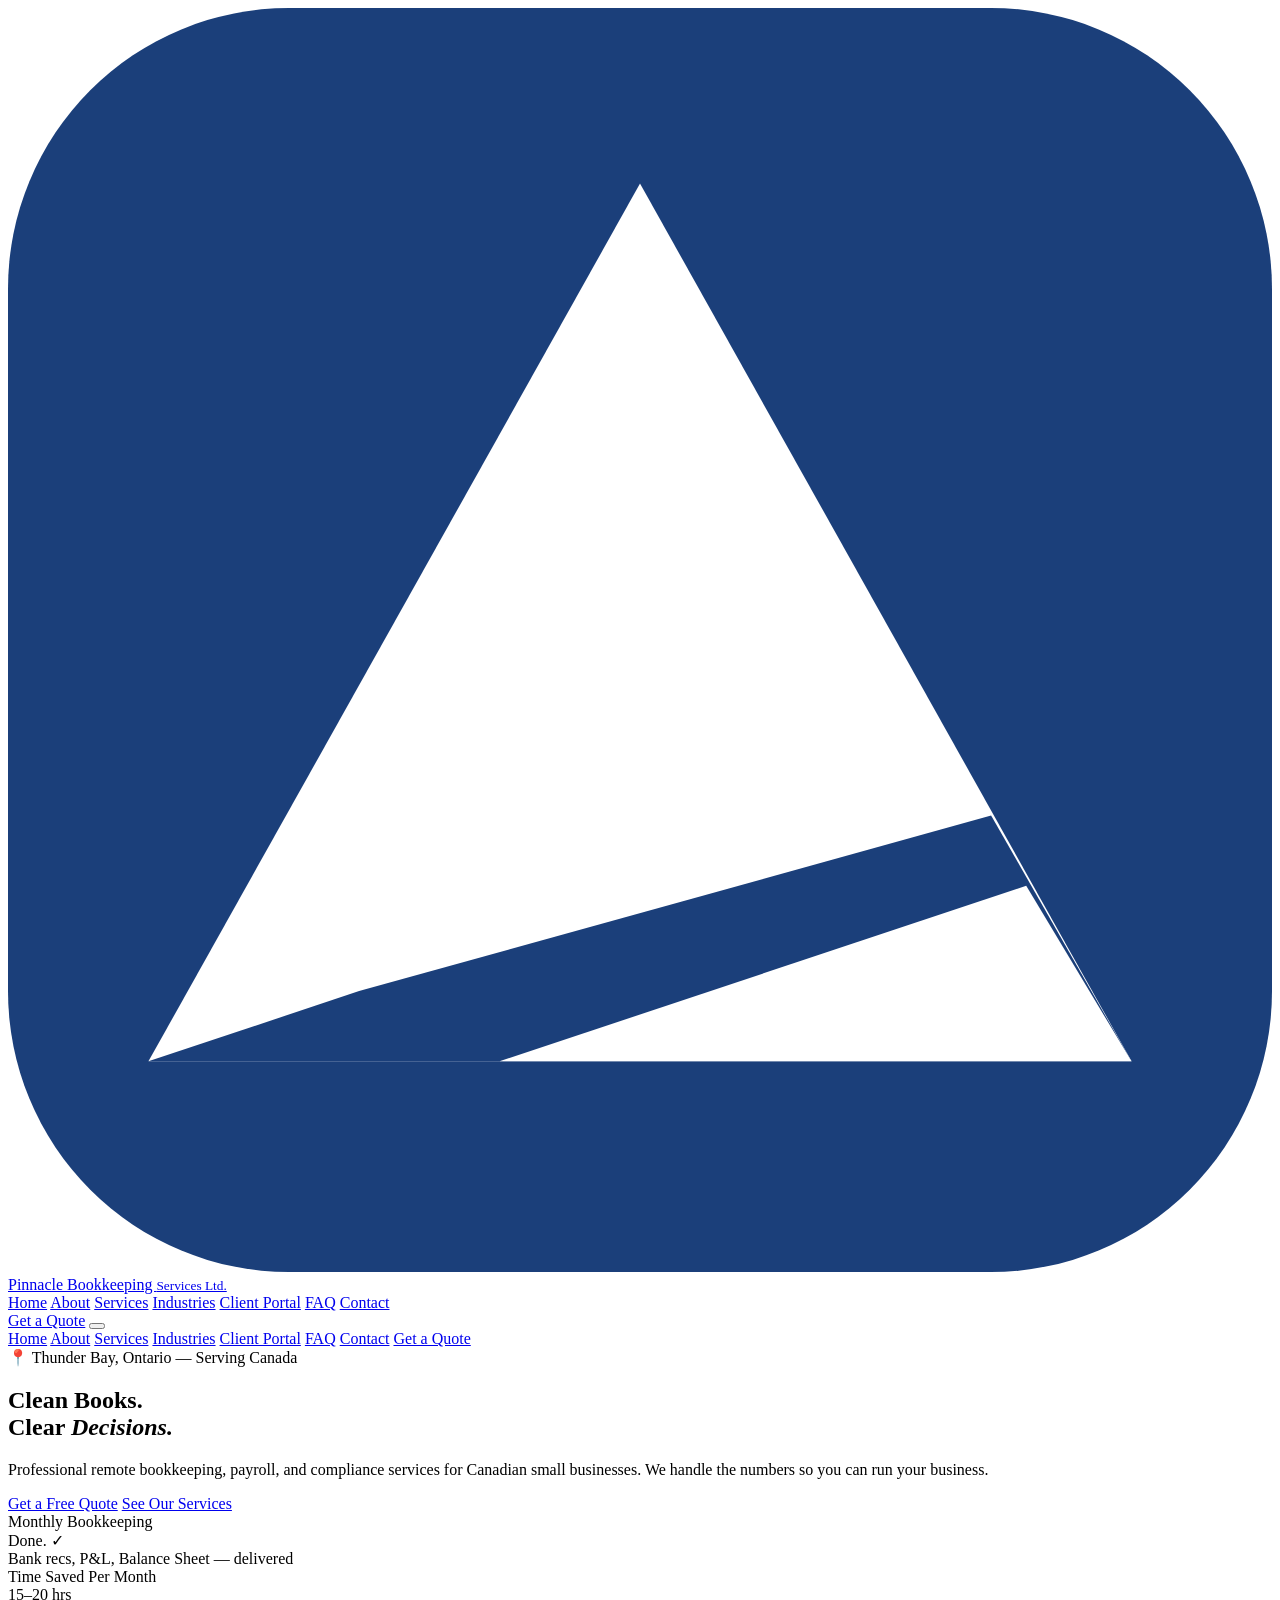
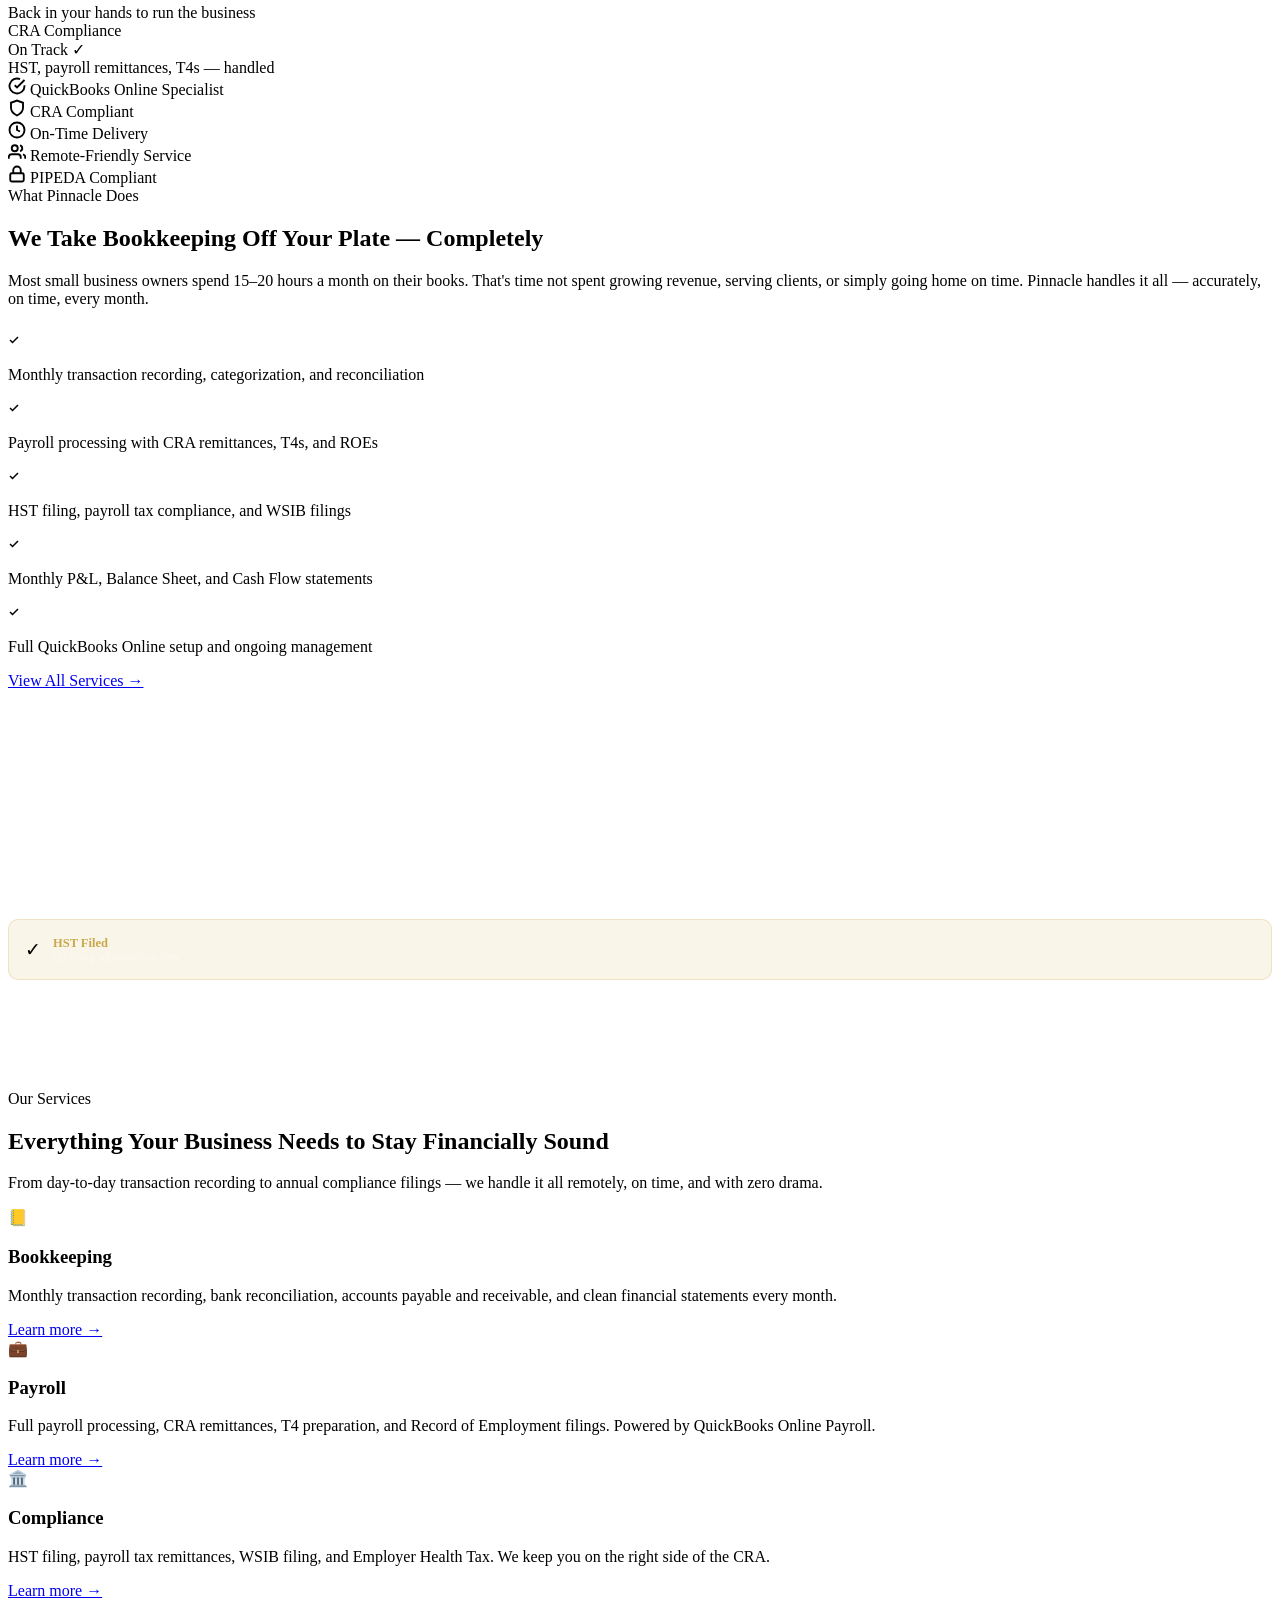
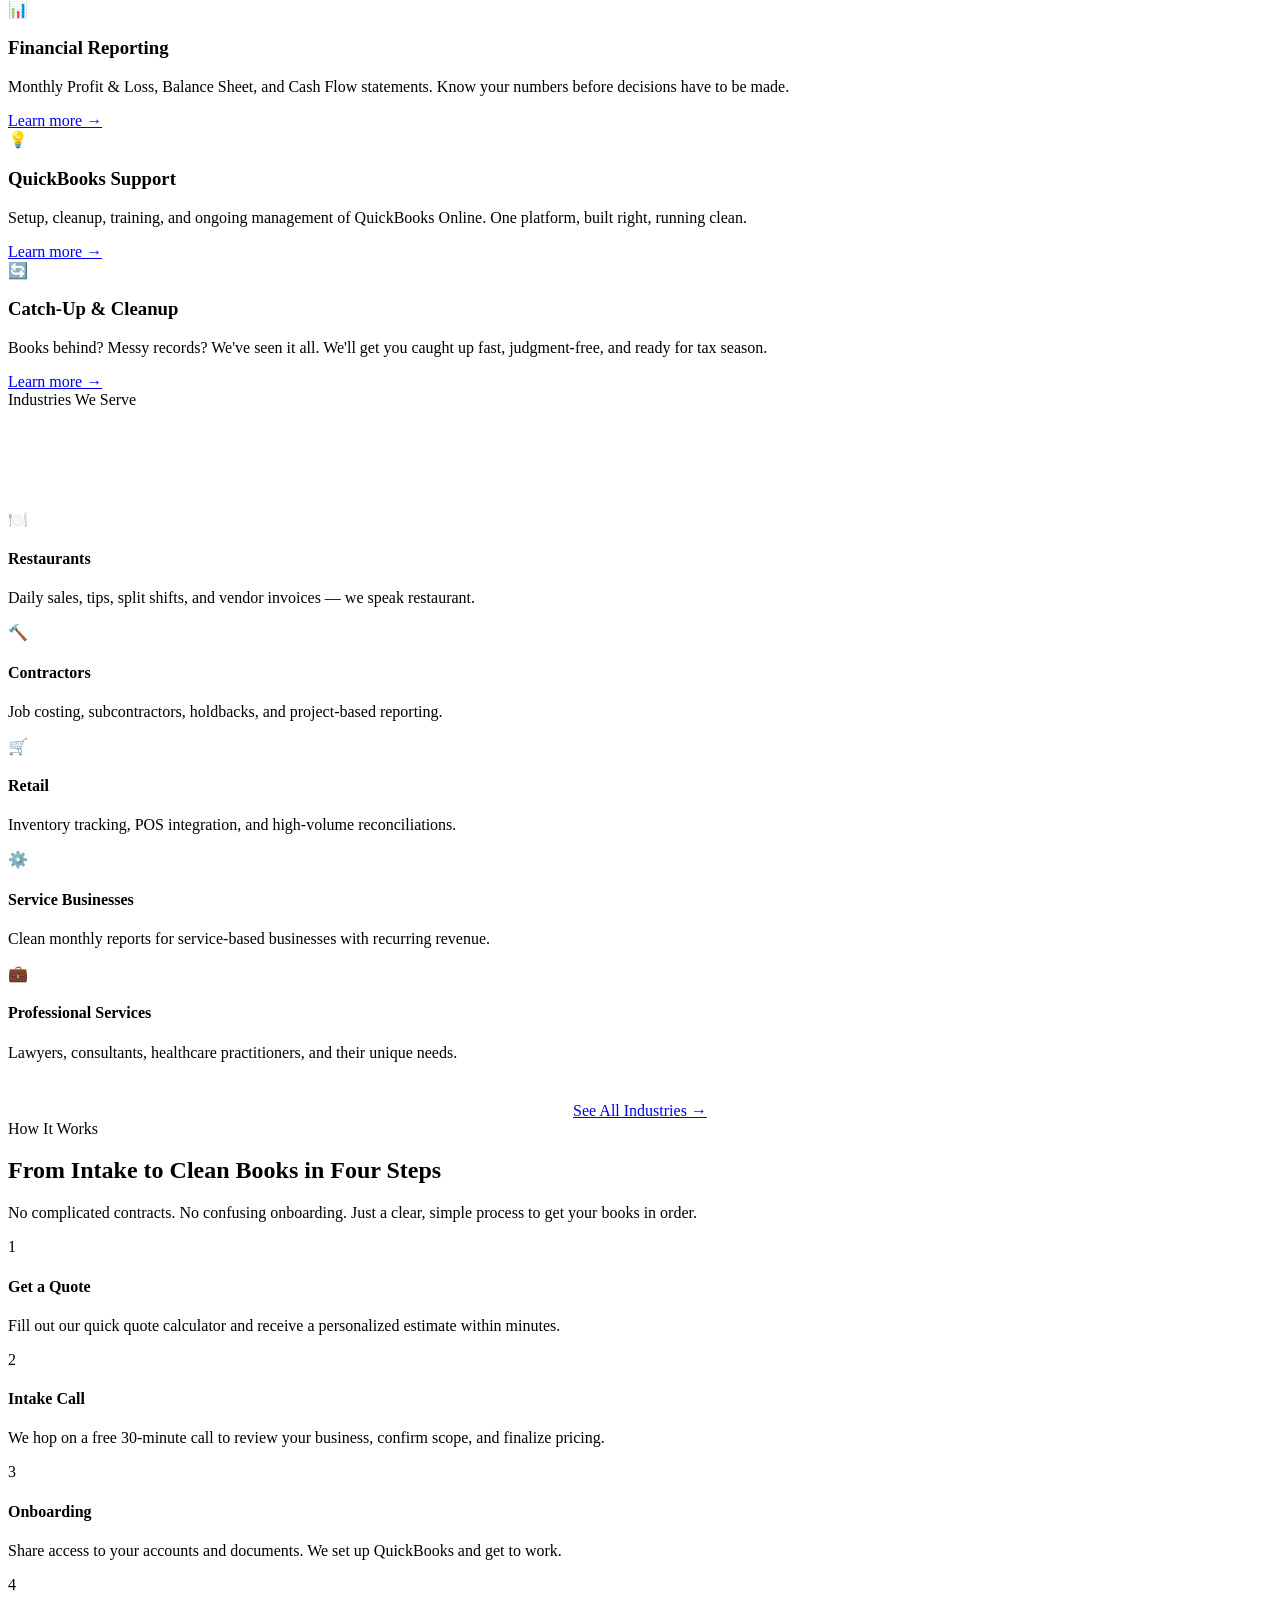
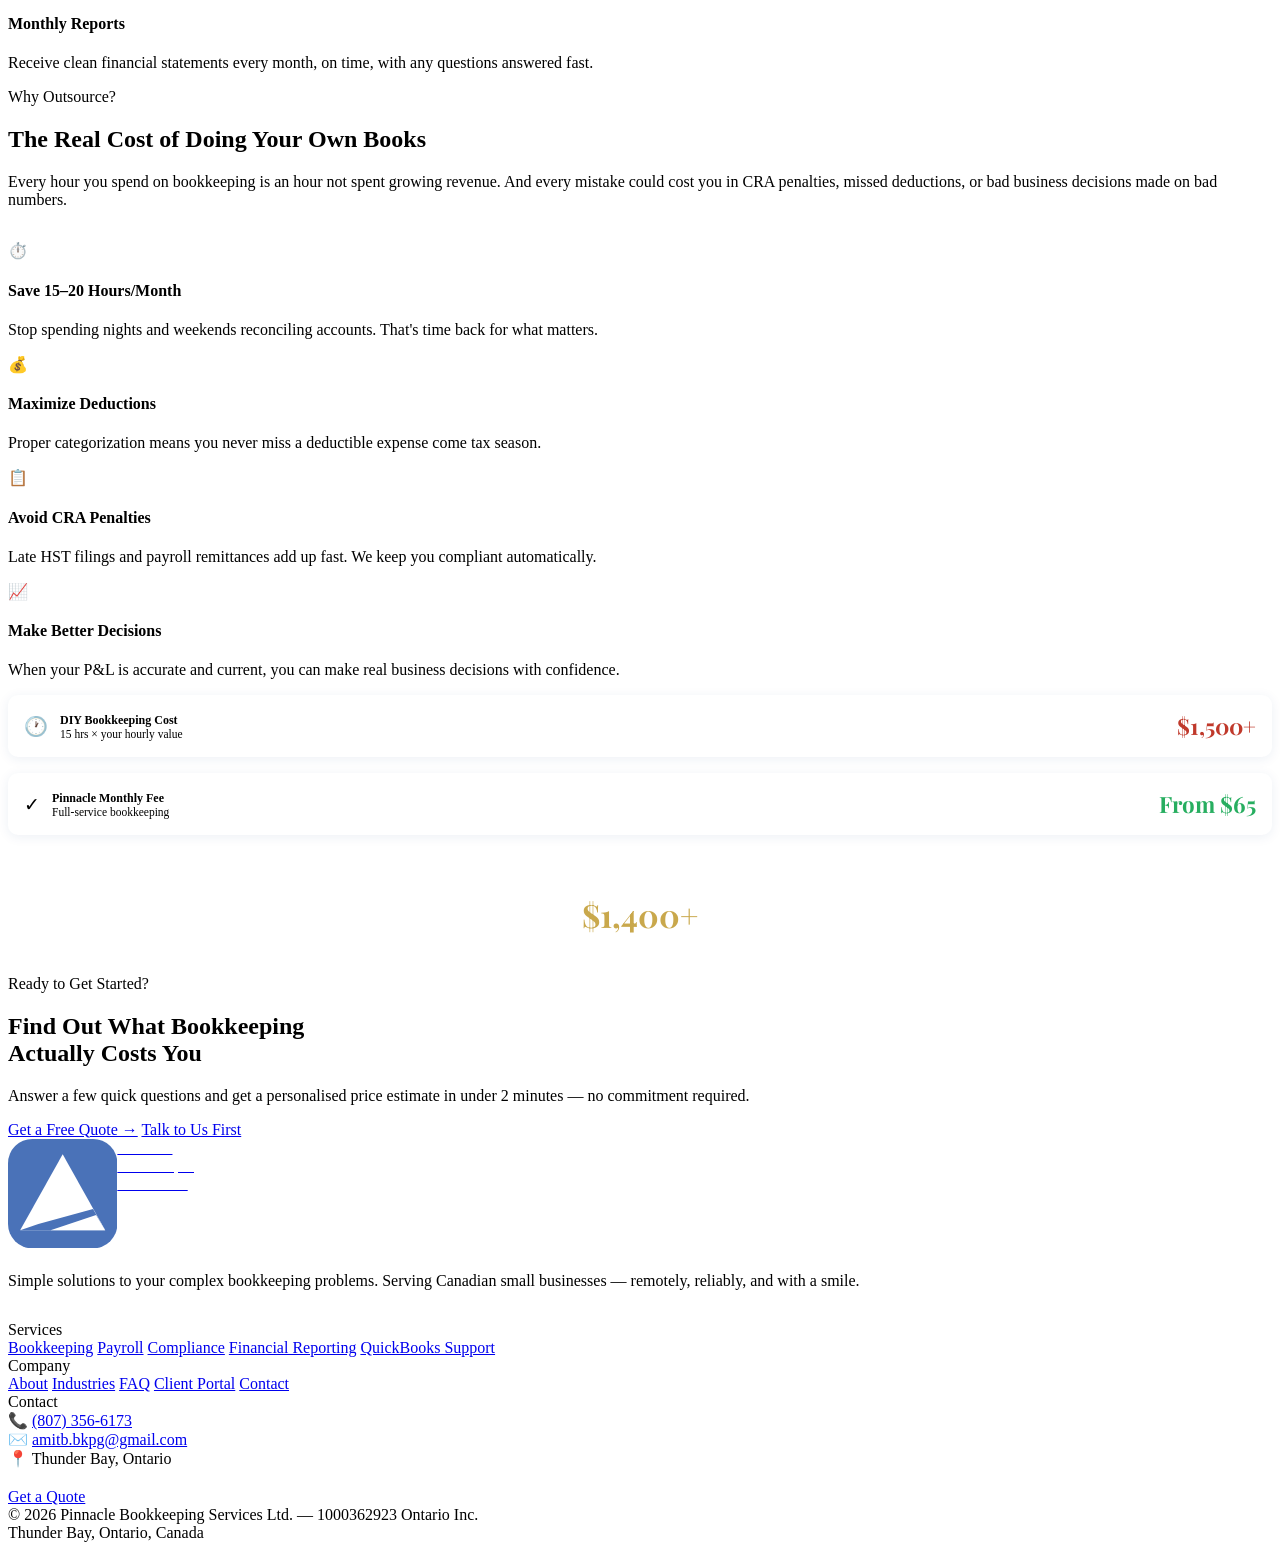
==== index.html @ 3bec5711 "Add files via upload" ====
<!DOCTYPE html>
<html lang="en">
<head>
  <meta charset="UTF-8">
  <meta name="viewport" content="width=device-width, initial-scale=1.0">
  <meta name="description" content="Pinnacle Bookkeeping Services Ltd. — Professional remote bookkeeping, payroll, and compliance services for Canadian small businesses in Thunder Bay, Ontario.">
  <title>Pinnacle Bookkeeping Services Ltd. — Thunder Bay, Ontario</title>
  <link rel="stylesheet" href="css/styles.css">
  <link rel="preconnect" href="https://fonts.googleapis.com">
  <link href="https://fonts.googleapis.com/css2?family=Playfair+Display:wght@400;600;700;900&family=DM+Sans:wght@300;400;500;600;700&display=swap" rel="stylesheet">
</head>
<body>

<!-- NAV -->
<nav class="nav" role="navigation" aria-label="Main navigation">
  <div class="container">
    <div class="nav-inner">
      <a href="index.html" class="nav-logo" aria-label="Pinnacle Bookkeeping Home">
        <svg class="nav-logo-mark" viewBox="0 0 36 36" fill="none" xmlns="http://www.w3.org/2000/svg">
          <rect width="36" height="36" rx="8" fill="#1B3F7A"/>
          <polygon points="18,5 32,30 4,30" fill="white"/>
          <polygon points="4,30 32,30 28,23 10,28" fill="#1B3F7A"/>
          <polygon points="14,30 32,30 29,25" fill="white"/>
        </svg>
        <div class="nav-logo-text">
          Pinnacle Bookkeeping
          <small>Services Ltd.</small>
        </div>
      </a>
      <div class="nav-links">
        <a href="index.html" class="nav-link">Home</a>
        <a href="about.html" class="nav-link">About</a>
        <a href="services.html" class="nav-link">Services</a>
        <a href="industries.html" class="nav-link">Industries</a>
        <a href="client-portal.html" class="nav-link">Client Portal</a>
        <a href="faq.html" class="nav-link">FAQ</a>
        <a href="contact.html" class="nav-link">Contact</a>
      </div>
      <a href="quote-calculator.html" class="btn btn-quote btn-sm nav-cta">Get a Quote</a>
      <button class="nav-toggle" id="nav-toggle" aria-label="Toggle menu" aria-expanded="false">
        <span></span><span></span><span></span>
      </button>
    </div>
  </div>
</nav>

<!-- MOBILE NAV -->
<div class="mobile-nav" id="mobile-nav" role="dialog" aria-label="Mobile navigation">
  <a href="index.html" class="mobile-nav-link">Home</a>
  <a href="about.html" class="mobile-nav-link">About</a>
  <a href="services.html" class="mobile-nav-link">Services</a>
  <a href="industries.html" class="mobile-nav-link">Industries</a>
  <a href="client-portal.html" class="mobile-nav-link">Client Portal</a>
  <a href="faq.html" class="mobile-nav-link">FAQ</a>
  <a href="contact.html" class="mobile-nav-link">Contact</a>
  <a href="quote-calculator.html" class="btn btn-quote">Get a Quote</a>
</div>

<!-- HERO -->
<section class="hero" aria-labelledby="hero-heading">
  <div class="container">
    <div class="hero-grid">
      <div>
        <div class="hero-tag">📍 Thunder Bay, Ontario — Serving Canada</div>
        <h1 id="hero-heading" class="fade-up">Clean Books.<br>Clear <em>Decisions.</em></h1>
        <p class="hero-sub fade-up delay-1">Professional remote bookkeeping, payroll, and compliance services for Canadian small businesses. We handle the numbers so you can run your business.</p>
        <div class="hero-actions fade-up delay-2">
          <a href="quote-calculator.html" class="btn btn-quote btn-lg">Get a Free Quote</a>
          <a href="services.html" class="btn btn-outline-white btn-lg">See Our Services</a>
        </div>
      </div>
      <div class="hero-visual fade-up delay-3">
        <div class="hero-card-stack">
          <div class="hero-stat-card">
            <div class="hsc-label">Monthly Bookkeeping</div>
            <div class="hsc-value">Done. <span>✓</span></div>
            <div class="hsc-sub">Bank recs, P&L, Balance Sheet — delivered</div>
          </div>
          <div class="hero-stat-card offset">
            <div class="hsc-label">Time Saved Per Month</div>
            <div class="hsc-value">15–20 <span>hrs</span></div>
            <div class="hsc-sub">Back in your hands to run the business</div>
          </div>
          <div class="hero-stat-card">
            <div class="hsc-label">CRA Compliance</div>
            <div class="hsc-value">On Track <span>✓</span></div>
            <div class="hsc-sub">HST, payroll remittances, T4s — handled</div>
          </div>
        </div>
      </div>
    </div>
  </div>
</section>

<!-- TRUST BAR -->
<div class="trust-bar">
  <div class="container">
    <div class="trust-items">
      <div class="trust-item">
        <svg width="18" height="18" viewBox="0 0 24 24" fill="none" stroke="currentColor" stroke-width="2.5"><path d="M22 11.08V12a10 10 0 1 1-5.93-9.14"/><polyline points="22 4 12 14.01 9 11.01"/></svg>
        QuickBooks Online Specialist
      </div>
      <div class="trust-item">
        <svg width="18" height="18" viewBox="0 0 24 24" fill="none" stroke="currentColor" stroke-width="2.5"><path d="M12 22s8-4 8-10V5l-8-3-8 3v7c0 6 8 10 8 10z"/></svg>
        CRA Compliant
      </div>
      <div class="trust-item">
        <svg width="18" height="18" viewBox="0 0 24 24" fill="none" stroke="currentColor" stroke-width="2.5"><circle cx="12" cy="12" r="10"/><polyline points="12 6 12 12 16 14"/></svg>
        On-Time Delivery
      </div>
      <div class="trust-item">
        <svg width="18" height="18" viewBox="0 0 24 24" fill="none" stroke="currentColor" stroke-width="2.5"><path d="M17 21v-2a4 4 0 0 0-4-4H5a4 4 0 0 0-4 4v2"/><circle cx="9" cy="7" r="4"/><path d="M23 21v-2a4 4 0 0 0-3-3.87"/><path d="M16 3.13a4 4 0 0 1 0 7.75"/></svg>
        Remote-Friendly Service
      </div>
      <div class="trust-item">
        <svg width="18" height="18" viewBox="0 0 24 24" fill="none" stroke="currentColor" stroke-width="2.5"><rect x="3" y="11" width="18" height="11" rx="2" ry="2"/><path d="M7 11V7a5 5 0 0 1 10 0v4"/></svg>
        PIPEDA Compliant
      </div>
    </div>
  </div>
</div>

<!-- WHAT WE DO -->
<section class="section" aria-labelledby="what-heading">
  <div class="container">
    <div class="split-grid">
      <div>
        <div class="eyebrow">What Pinnacle Does</div>
        <h2 id="what-heading">We Take Bookkeeping Off Your Plate — Completely</h2>
        <p style="margin: 1rem 0 1.5rem;">Most small business owners spend 15–20 hours a month on their books. That's time not spent growing revenue, serving clients, or simply going home on time. Pinnacle handles it all — accurately, on time, every month.</p>
        <div class="feature-list">
          <div class="feature-item">
            <div class="feature-check">
              <svg width="12" height="12" viewBox="0 0 24 24" fill="none" stroke="currentColor" stroke-width="3"><polyline points="20 6 9 17 4 12"/></svg>
            </div>
            <p>Monthly transaction recording, categorization, and reconciliation</p>
          </div>
          <div class="feature-item">
            <div class="feature-check">
              <svg width="12" height="12" viewBox="0 0 24 24" fill="none" stroke="currentColor" stroke-width="3"><polyline points="20 6 9 17 4 12"/></svg>
            </div>
            <p>Payroll processing with CRA remittances, T4s, and ROEs</p>
          </div>
          <div class="feature-item">
            <div class="feature-check">
              <svg width="12" height="12" viewBox="0 0 24 24" fill="none" stroke="currentColor" stroke-width="3"><polyline points="20 6 9 17 4 12"/></svg>
            </div>
            <p>HST filing, payroll tax compliance, and WSIB filings</p>
          </div>
          <div class="feature-item">
            <div class="feature-check">
              <svg width="12" height="12" viewBox="0 0 24 24" fill="none" stroke="currentColor" stroke-width="3"><polyline points="20 6 9 17 4 12"/></svg>
            </div>
            <p>Monthly P&L, Balance Sheet, and Cash Flow statements</p>
          </div>
          <div class="feature-item">
            <div class="feature-check">
              <svg width="12" height="12" viewBox="0 0 24 24" fill="none" stroke="currentColor" stroke-width="3"><polyline points="20 6 9 17 4 12"/></svg>
            </div>
            <p>Full QuickBooks Online setup and ongoing management</p>
          </div>
        </div>
        <a href="services.html" class="btn btn-primary" style="margin-top:2rem;">View All Services →</a>
      </div>
      <div class="split-visual" style="background: var(--navy-deep); min-height:400px;">
        <div style="width:100%;">
          <div style="display:flex; flex-direction:column; gap:1rem;">
            <div style="background:rgba(255,255,255,0.07); border:1px solid rgba(255,255,255,0.1); border-radius:12px; padding:1.25rem 1.5rem;">
              <div style="font-size:0.7rem; font-weight:700; letter-spacing:0.15em; text-transform:uppercase; color:rgba(255,255,255,0.35); margin-bottom:0.4rem;">November P&L</div>
              <div style="font-family:'Playfair Display',serif; font-size:2rem; font-weight:700; color:white;">$12,450</div>
              <div style="font-size:0.8rem; color:rgba(255,255,255,0.4);">Net income this month</div>
            </div>
            <div style="display:grid; grid-template-columns:1fr 1fr; gap:1rem;">
              <div style="background:rgba(255,255,255,0.05); border:1px solid rgba(255,255,255,0.08); border-radius:10px; padding:1rem;">
                <div style="font-size:0.68rem; font-weight:700; letter-spacing:0.1em; text-transform:uppercase; color:rgba(255,255,255,0.3); margin-bottom:0.3rem;">Revenue</div>
                <div style="font-family:'Playfair Display',serif; font-size:1.3rem; color:white; font-weight:700;">$38,200</div>
              </div>
              <div style="background:rgba(255,255,255,0.05); border:1px solid rgba(255,255,255,0.08); border-radius:10px; padding:1rem;">
                <div style="font-size:0.68rem; font-weight:700; letter-spacing:0.1em; text-transform:uppercase; color:rgba(255,255,255,0.3); margin-bottom:0.3rem;">Expenses</div>
                <div style="font-family:'Playfair Display',serif; font-size:1.3rem; color:white; font-weight:700;">$25,750</div>
              </div>
            </div>
            <div style="background:rgba(201,168,76,0.12); border:1px solid rgba(201,168,76,0.25); border-radius:10px; padding:1rem; display:flex; align-items:center; gap:0.75rem;">
              <span style="font-size:1.2rem;">✓</span>
              <div>
                <div style="font-size:0.78rem; font-weight:700; color:#c9a84c;">HST Filed</div>
                <div style="font-size:0.72rem; color:rgba(255,255,255,0.4);">Q3 filing submitted on time</div>
              </div>
            </div>
          </div>
        </div>
      </div>
    </div>
  </div>
</section>

<!-- SERVICES OVERVIEW -->
<section class="section section-alt" aria-labelledby="services-heading">
  <div class="container">
    <div class="section-header center">
      <div class="eyebrow">Our Services</div>
      <h2 id="services-heading">Everything Your Business Needs to Stay Financially Sound</h2>
      <p>From day-to-day transaction recording to annual compliance filings — we handle it all remotely, on time, and with zero drama.</p>
    </div>
    <div class="services-grid">
      <div class="service-card">
        <div class="service-icon">📒</div>
        <h3>Bookkeeping</h3>
        <p>Monthly transaction recording, bank reconciliation, accounts payable and receivable, and clean financial statements every month.</p>
        <a href="services.html#bookkeeping" class="service-link">Learn more →</a>
      </div>
      <div class="service-card">
        <div class="service-icon">💼</div>
        <h3>Payroll</h3>
        <p>Full payroll processing, CRA remittances, T4 preparation, and Record of Employment filings. Powered by QuickBooks Online Payroll.</p>
        <a href="services.html#payroll" class="service-link">Learn more →</a>
      </div>
      <div class="service-card">
        <div class="service-icon">🏛️</div>
        <h3>Compliance</h3>
        <p>HST filing, payroll tax remittances, WSIB filing, and Employer Health Tax. We keep you on the right side of the CRA.</p>
        <a href="services.html#compliance" class="service-link">Learn more →</a>
      </div>
      <div class="service-card">
        <div class="service-icon">📊</div>
        <h3>Financial Reporting</h3>
        <p>Monthly Profit & Loss, Balance Sheet, and Cash Flow statements. Know your numbers before decisions have to be made.</p>
        <a href="services.html#reporting" class="service-link">Learn more →</a>
      </div>
      <div class="service-card">
        <div class="service-icon">💡</div>
        <h3>QuickBooks Support</h3>
        <p>Setup, cleanup, training, and ongoing management of QuickBooks Online. One platform, built right, running clean.</p>
        <a href="services.html#quickbooks" class="service-link">Learn more →</a>
      </div>
      <div class="service-card">
        <div class="service-icon">🔄</div>
        <h3>Catch-Up &amp; Cleanup</h3>
        <p>Books behind? Messy records? We've seen it all. We'll get you caught up fast, judgment-free, and ready for tax season.</p>
        <a href="services.html#catchup" class="service-link">Learn more →</a>
      </div>
    </div>
  </div>
</section>

<!-- INDUSTRIES -->
<section class="section section-navy" aria-labelledby="industries-heading">
  <div class="container">
    <div class="section-header center">
      <div class="eyebrow light">Industries We Serve</div>
      <h2 id="industries-heading" style="color:white;">Built for the Businesses That Keep Canada Running</h2>
      <p style="color:rgba(255,255,255,0.55);">We specialize in industries where cash flow is complex, payroll is frequent, and the books need to be right.</p>
    </div>
    <div class="industries-grid">
      <div class="industry-card">
        <div class="industry-icon">🍽️</div>
        <h4>Restaurants</h4>
        <p>Daily sales, tips, split shifts, and vendor invoices — we speak restaurant.</p>
      </div>
      <div class="industry-card">
        <div class="industry-icon">🔨</div>
        <h4>Contractors</h4>
        <p>Job costing, subcontractors, holdbacks, and project-based reporting.</p>
      </div>
      <div class="industry-card">
        <div class="industry-icon">🛒</div>
        <h4>Retail</h4>
        <p>Inventory tracking, POS integration, and high-volume reconciliations.</p>
      </div>
      <div class="industry-card">
        <div class="industry-icon">⚙️</div>
        <h4>Service Businesses</h4>
        <p>Clean monthly reports for service-based businesses with recurring revenue.</p>
      </div>
      <div class="industry-card">
        <div class="industry-icon">💼</div>
        <h4>Professional Services</h4>
        <p>Lawyers, consultants, healthcare practitioners, and their unique needs.</p>
      </div>
    </div>
    <div style="text-align:center; margin-top:2.5rem;">
      <a href="industries.html" class="btn btn-outline-white">See All Industries →</a>
    </div>
  </div>
</section>

<!-- HOW IT WORKS -->
<section class="section" aria-labelledby="process-heading">
  <div class="container">
    <div class="section-header center">
      <div class="eyebrow">How It Works</div>
      <h2 id="process-heading">From Intake to Clean Books in Four Steps</h2>
      <p>No complicated contracts. No confusing onboarding. Just a clear, simple process to get your books in order.</p>
    </div>
    <div class="process-steps">
      <div class="process-step">
        <div class="step-num">1</div>
        <h4>Get a Quote</h4>
        <p>Fill out our quick quote calculator and receive a personalized estimate within minutes.</p>
      </div>
      <div class="process-step">
        <div class="step-num">2</div>
        <h4>Intake Call</h4>
        <p>We hop on a free 30-minute call to review your business, confirm scope, and finalize pricing.</p>
      </div>
      <div class="process-step">
        <div class="step-num">3</div>
        <h4>Onboarding</h4>
        <p>Share access to your accounts and documents. We set up QuickBooks and get to work.</p>
      </div>
      <div class="process-step">
        <div class="step-num">4</div>
        <h4>Monthly Reports</h4>
        <p>Receive clean financial statements every month, on time, with any questions answered fast.</p>
      </div>
    </div>
  </div>
</section>

<!-- BENEFITS -->
<section class="section section-alt" aria-labelledby="benefits-heading">
  <div class="container">
    <div class="split-grid reverse">
      <div>
        <div class="eyebrow">Why Outsource?</div>
        <h2 id="benefits-heading">The Real Cost of Doing Your Own Books</h2>
        <p style="margin: 1rem 0 2rem;">Every hour you spend on bookkeeping is an hour not spent growing revenue. And every mistake could cost you in CRA penalties, missed deductions, or bad business decisions made on bad numbers.</p>
        <div class="benefits-grid">
          <div class="benefit-item">
            <div class="benefit-icon">⏱️</div>
            <div>
              <h4>Save 15–20 Hours/Month</h4>
              <p>Stop spending nights and weekends reconciling accounts. That's time back for what matters.</p>
            </div>
          </div>
          <div class="benefit-item">
            <div class="benefit-icon">💰</div>
            <div>
              <h4>Maximize Deductions</h4>
              <p>Proper categorization means you never miss a deductible expense come tax season.</p>
            </div>
          </div>
          <div class="benefit-item">
            <div class="benefit-icon">📋</div>
            <div>
              <h4>Avoid CRA Penalties</h4>
              <p>Late HST filings and payroll remittances add up fast. We keep you compliant automatically.</p>
            </div>
          </div>
          <div class="benefit-item">
            <div class="benefit-icon">📈</div>
            <div>
              <h4>Make Better Decisions</h4>
              <p>When your P&L is accurate and current, you can make real business decisions with confidence.</p>
            </div>
          </div>
        </div>
      </div>
      <div class="split-visual">
        <div style="width:100%; display:flex; flex-direction:column; gap:1rem;">
          <div style="display:flex; justify-content:space-between; align-items:center; padding:1rem; background:white; border-radius:10px; box-shadow:0 2px 12px rgba(27,63,122,0.08); border:1.5px solid var(--border);">
            <div style="display:flex; align-items:center; gap:0.75rem;">
              <span style="font-size:1.2rem;">🕐</span>
              <div>
                <div style="font-size:0.75rem; font-weight:700; color:var(--navy);">DIY Bookkeeping Cost</div>
                <div style="font-size:0.72rem; color:var(--muted);">15 hrs × your hourly value</div>
              </div>
            </div>
            <div style="font-family:'Playfair Display',serif; font-size:1.4rem; font-weight:700; color:#C0392B;">$1,500+</div>
          </div>
          <div style="display:flex; justify-content:space-between; align-items:center; padding:1rem; background:white; border-radius:10px; box-shadow:0 2px 12px rgba(27,63,122,0.08); border:1.5px solid var(--border);">
            <div style="display:flex; align-items:center; gap:0.75rem;">
              <span style="font-size:1.2rem;">✓</span>
              <div>
                <div style="font-size:0.75rem; font-weight:700; color:var(--navy);">Pinnacle Monthly Fee</div>
                <div style="font-size:0.72rem; color:var(--muted);">Full-service bookkeeping</div>
              </div>
            </div>
            <div style="font-family:'Playfair Display',serif; font-size:1.4rem; font-weight:700; color:#27ae60;">From $65</div>
          </div>
          <div style="background:var(--navy); border-radius:10px; padding:1.25rem; text-align:center;">
            <div style="font-size:0.75rem; font-weight:700; letter-spacing:0.1em; text-transform:uppercase; color:rgba(255,255,255,0.5); margin-bottom:0.4rem;">Your Monthly Savings</div>
            <div style="font-family:'Playfair Display',serif; font-size:2rem; font-weight:700; color:#c9a84c;">$1,400+</div>
            <div style="font-size:0.78rem; color:rgba(255,255,255,0.4); margin-top:0.25rem;">Plus peace of mind</div>
          </div>
        </div>
      </div>
    </div>
  </div>
</section>

<!-- CTA BAND -->
<section class="cta-band" aria-labelledby="cta-heading">
  <div class="container">
    <div class="eyebrow light" style="justify-content:center;">Ready to Get Started?</div>
    <h2 id="cta-heading">Find Out What Bookkeeping<br>Actually Costs You</h2>
    <p>Answer a few quick questions and get a personalised price estimate in under 2 minutes — no commitment required.</p>
    <div class="cta-actions">
      <a href="quote-calculator.html" class="btn btn-quote btn-lg">Get a Free Quote →</a>
      <a href="contact.html" class="btn btn-outline-white btn-lg">Talk to Us First</a>
    </div>
  </div>
</section>

<!-- FOOTER -->
<footer role="contentinfo">
  <div class="container">
    <div class="footer-grid">
      <div class="footer-brand">
        <a href="index.html" class="nav-logo" style="margin-bottom:0.5rem; display:inline-flex;">
          <svg class="nav-logo-mark" viewBox="0 0 36 36" fill="none">
            <rect width="36" height="36" rx="8" fill="#4A72B8"/>
            <polygon points="18,5 32,30 4,30" fill="white"/>
            <polygon points="4,30 32,30 28,23 10,28" fill="#4A72B8"/>
            <polygon points="14,30 32,30 29,25" fill="white"/>
          </svg>
          <div class="nav-logo-text" style="color:white;">
            Pinnacle Bookkeeping
            <small style="color:rgba(255,255,255,0.4);">Services Ltd.</small>
          </div>
        </a>
        <p>Simple solutions to your complex bookkeeping problems. Serving Canadian small businesses — remotely, reliably, and with a smile.</p>
        <div style="font-size:0.78rem; color:rgba(255,255,255,0.3); font-style:italic;">"Bookkeeping with brains &amp; jokes."</div>
      </div>
      <div>
        <div class="footer-heading">Services</div>
        <div class="footer-links">
          <a href="services.html#bookkeeping" class="footer-link">Bookkeeping</a>
          <a href="services.html#payroll" class="footer-link">Payroll</a>
          <a href="services.html#compliance" class="footer-link">Compliance</a>
          <a href="services.html#reporting" class="footer-link">Financial Reporting</a>
          <a href="services.html#quickbooks" class="footer-link">QuickBooks Support</a>
        </div>
      </div>
      <div>
        <div class="footer-heading">Company</div>
        <div class="footer-links">
          <a href="about.html" class="footer-link">About</a>
          <a href="industries.html" class="footer-link">Industries</a>
          <a href="faq.html" class="footer-link">FAQ</a>
          <a href="client-portal.html" class="footer-link">Client Portal</a>
          <a href="contact.html" class="footer-link">Contact</a>
        </div>
      </div>
      <div>
        <div class="footer-heading">Contact</div>
        <div class="footer-contact-item">
          <span>📞</span>
          <a href="tel:8073566173" class="footer-link" style="margin:0;">(807) 356-6173</a>
        </div>
        <div class="footer-contact-item">
          <span>✉️</span>
          <a href="mailto:amitb.bkpg@gmail.com" class="footer-link" style="margin:0;">amitb.bkpg@gmail.com</a>
        </div>
        <div class="footer-contact-item">
          <span>📍</span>
          <span>Thunder Bay, Ontario</span>
        </div>
        <div style="margin-top:1.25rem;">
          <a href="quote-calculator.html" class="btn btn-quote btn-sm">Get a Quote</a>
        </div>
      </div>
    </div>
    <div class="footer-bottom">
      <div>© 2026 Pinnacle Bookkeeping Services Ltd. — 1000362923 Ontario Inc.</div>
      <div>Thunder Bay, Ontario, Canada</div>
    </div>
  </div>
</footer>

<script src="js/script.js"></script>
</body>
</html>
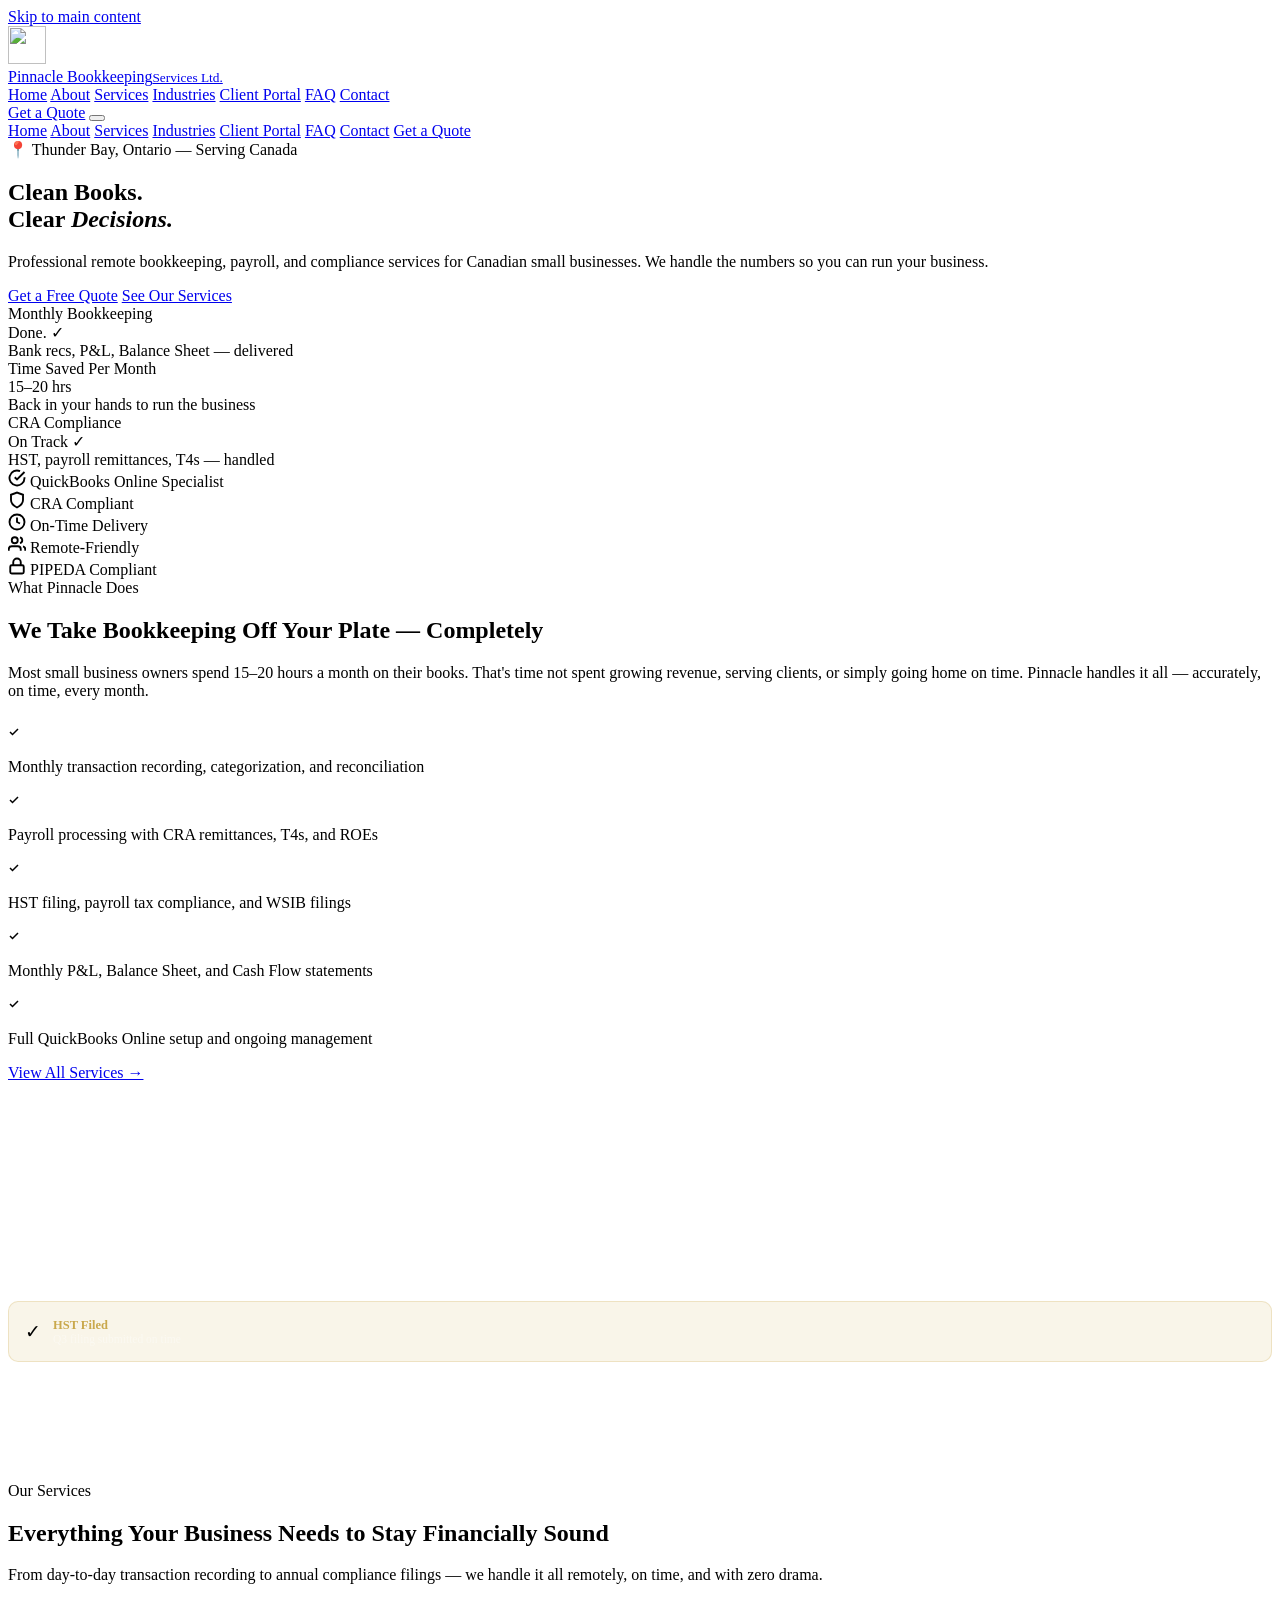
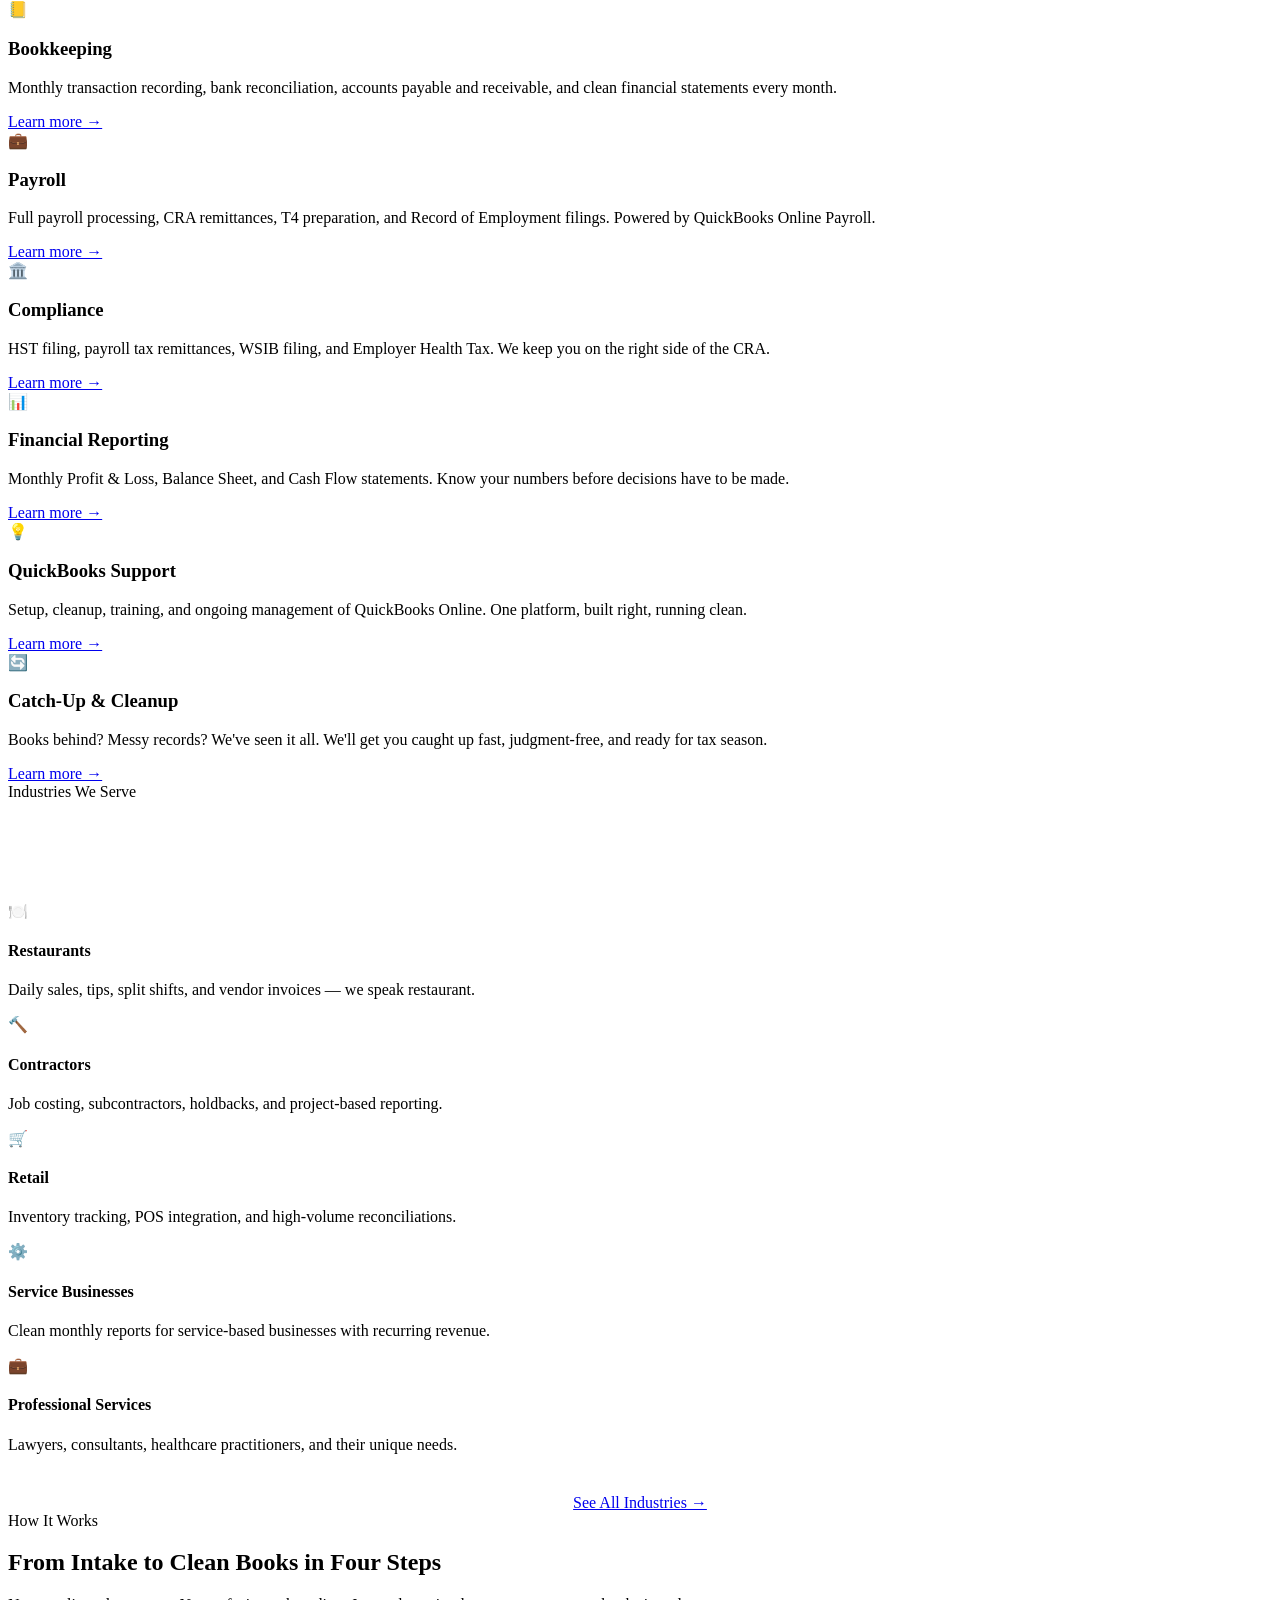
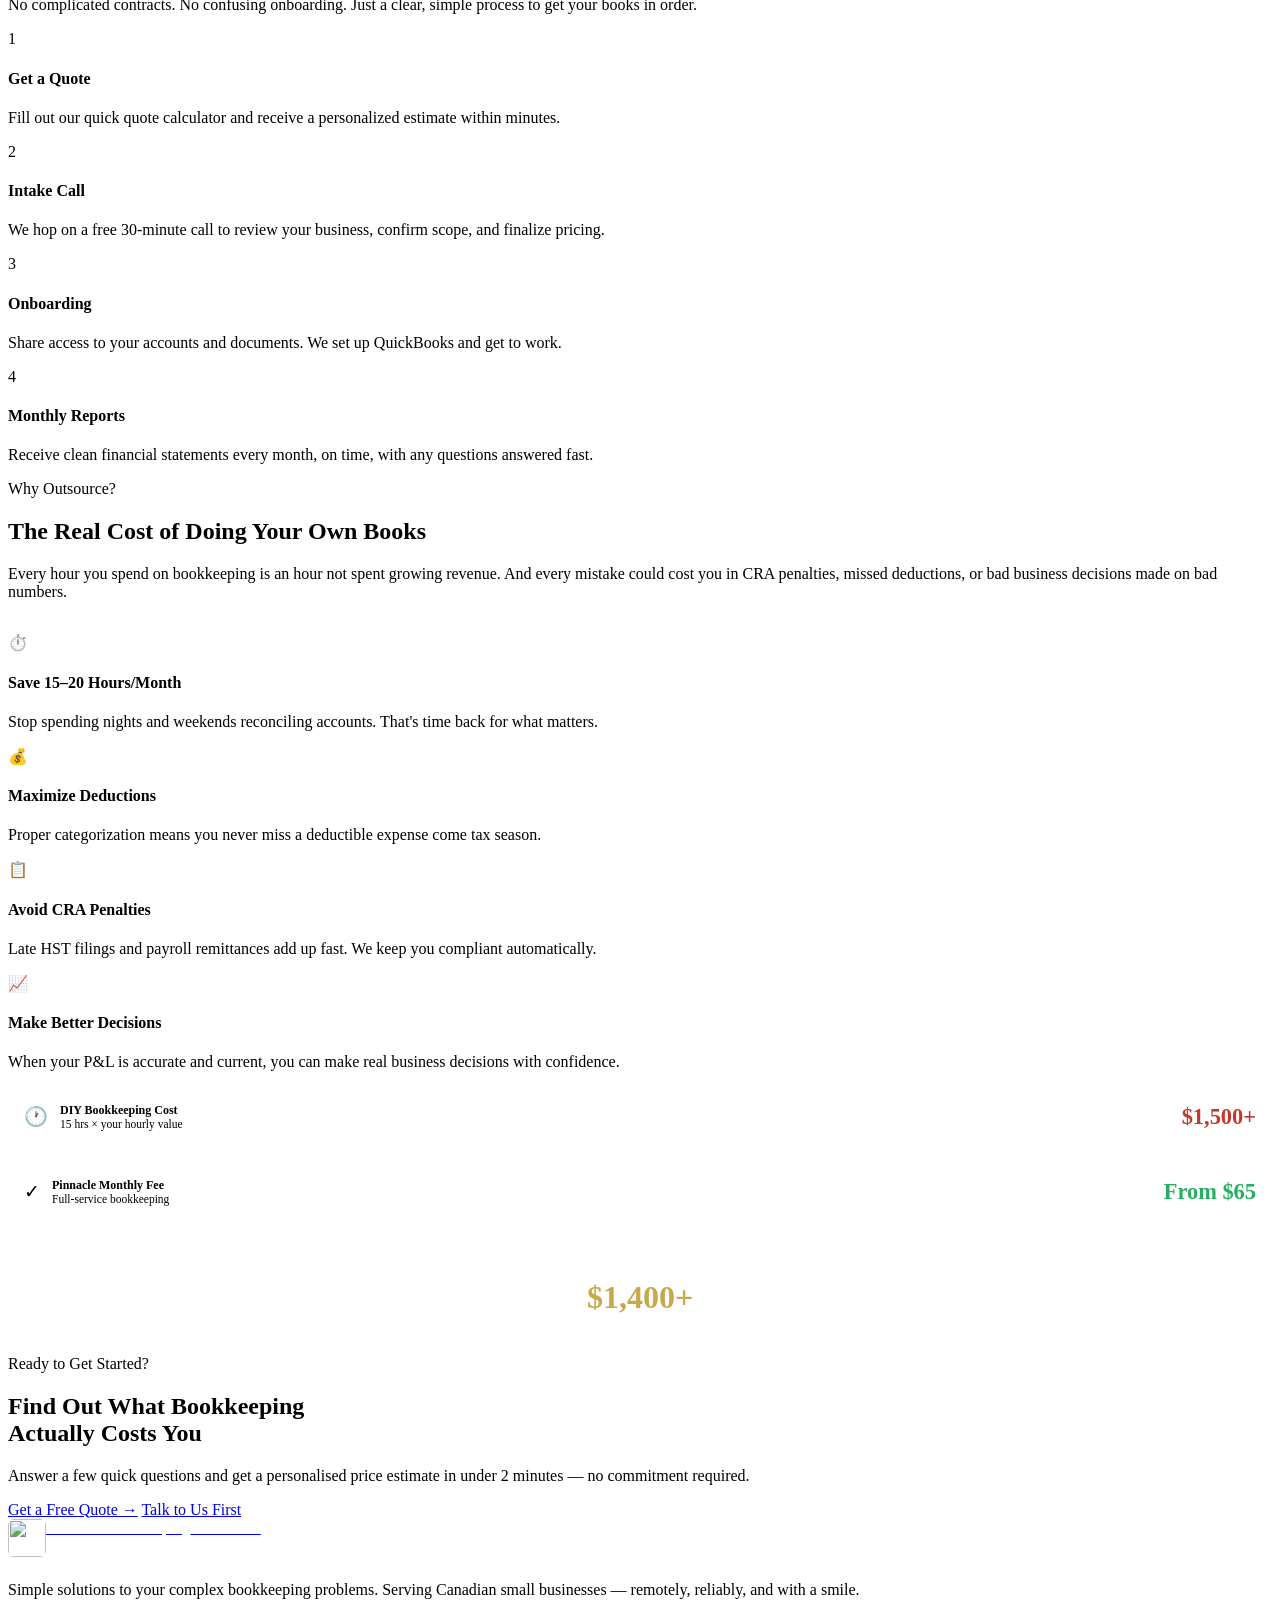
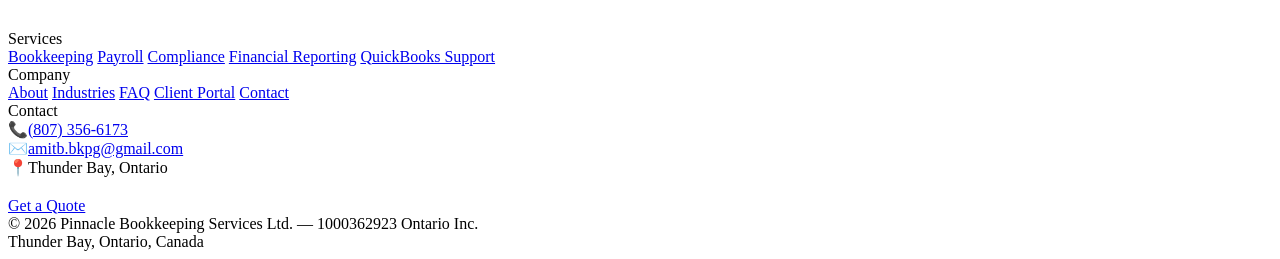
==== commit 09f83ff7: "Add files via upload" ====
--- a/index.html
+++ b/index.html
@@ -4,28 +4,30 @@
   <meta charset="UTF-8">
   <meta name="viewport" content="width=device-width, initial-scale=1.0">
   <meta name="description" content="Pinnacle Bookkeeping Services Ltd. — Professional remote bookkeeping, payroll, and compliance services for Canadian small businesses in Thunder Bay, Ontario.">
+  <meta name="theme-color" content="#1B3F7A">
+  <meta property="og:title" content="Pinnacle Bookkeeping Services Ltd. — Thunder Bay, Ontario">
+  <meta property="og:description" content="Professional remote bookkeeping, payroll, and compliance services for Canadian small businesses.">
+  <meta property="og:type" content="website">
+  <meta property="og:url" content="https://pinnaclebookkeeping.ca/">
   <title>Pinnacle Bookkeeping Services Ltd. — Thunder Bay, Ontario</title>
+  <link rel="icon" type="image/x-icon" href="images/favicon.ico">
+  <link rel="apple-touch-icon" href="images/apple-touch-icon.png">
+  <link rel="preconnect" href="https://fonts.googleapis.com">
+  <link rel="preconnect" href="https://fonts.gstatic.com" crossorigin>
+  <link href="https://fonts.googleapis.com/css2?family=Playfair+Display:wght@400;600;700;900&family=DM+Sans:wght@300;400;500;600;700&display=swap" rel="stylesheet">
   <link rel="stylesheet" href="css/styles.css">
-  <link rel="preconnect" href="https://fonts.googleapis.com">
-  <link href="https://fonts.googleapis.com/css2?family=Playfair+Display:wght@400;600;700;900&family=DM+Sans:wght@300;400;500;600;700&display=swap" rel="stylesheet">
 </head>
 <body>
 
+<a href="#main" class="skip-link">Skip to main content</a>
+
 <!-- NAV -->
 <nav class="nav" role="navigation" aria-label="Main navigation">
   <div class="container">
     <div class="nav-inner">
       <a href="index.html" class="nav-logo" aria-label="Pinnacle Bookkeeping Home">
-        <svg class="nav-logo-mark" viewBox="0 0 36 36" fill="none" xmlns="http://www.w3.org/2000/svg">
-          <rect width="36" height="36" rx="8" fill="#1B3F7A"/>
-          <polygon points="18,5 32,30 4,30" fill="white"/>
-          <polygon points="4,30 32,30 28,23 10,28" fill="#1B3F7A"/>
-          <polygon points="14,30 32,30 29,25" fill="white"/>
-        </svg>
-        <div class="nav-logo-text">
-          Pinnacle Bookkeeping
-          <small>Services Ltd.</small>
-        </div>
+        <img src="images/logo-mark.png" alt="" class="nav-logo-mark" width="38" height="38">
+        <div class="nav-logo-text">Pinnacle Bookkeeping<small>Services Ltd.</small></div>
       </a>
       <div class="nav-links">
         <a href="index.html" class="nav-link">Home</a>
@@ -37,14 +39,10 @@
         <a href="contact.html" class="nav-link">Contact</a>
       </div>
       <a href="quote-calculator.html" class="btn btn-quote btn-sm nav-cta">Get a Quote</a>
-      <button class="nav-toggle" id="nav-toggle" aria-label="Toggle menu" aria-expanded="false">
-        <span></span><span></span><span></span>
-      </button>
+      <button class="nav-toggle" id="nav-toggle" aria-label="Toggle menu" aria-expanded="false"><span></span><span></span><span></span></button>
     </div>
   </div>
 </nav>
-
-<!-- MOBILE NAV -->
 <div class="mobile-nav" id="mobile-nav" role="dialog" aria-label="Mobile navigation">
   <a href="index.html" class="mobile-nav-link">Home</a>
   <a href="about.html" class="mobile-nav-link">About</a>
@@ -74,7 +72,7 @@
           <div class="hero-stat-card">
             <div class="hsc-label">Monthly Bookkeeping</div>
             <div class="hsc-value">Done. <span>✓</span></div>
-            <div class="hsc-sub">Bank recs, P&L, Balance Sheet — delivered</div>
+            <div class="hsc-sub">Bank recs, P&amp;L, Balance Sheet — delivered</div>
           </div>
           <div class="hero-stat-card offset">
             <div class="hsc-label">Time Saved Per Month</div>
@@ -93,32 +91,34 @@
 </section>
 
 <!-- TRUST BAR -->
-<div class="trust-bar">
+<div class="trust-bar" aria-label="Trust indicators">
   <div class="container">
     <div class="trust-items">
       <div class="trust-item">
-        <svg width="18" height="18" viewBox="0 0 24 24" fill="none" stroke="currentColor" stroke-width="2.5"><path d="M22 11.08V12a10 10 0 1 1-5.93-9.14"/><polyline points="22 4 12 14.01 9 11.01"/></svg>
+        <svg width="18" height="18" viewBox="0 0 24 24" fill="none" stroke="currentColor" stroke-width="2.5" aria-hidden="true"><path d="M22 11.08V12a10 10 0 1 1-5.93-9.14"/><polyline points="22 4 12 14.01 9 11.01"/></svg>
         QuickBooks Online Specialist
       </div>
       <div class="trust-item">
-        <svg width="18" height="18" viewBox="0 0 24 24" fill="none" stroke="currentColor" stroke-width="2.5"><path d="M12 22s8-4 8-10V5l-8-3-8 3v7c0 6 8 10 8 10z"/></svg>
+        <svg width="18" height="18" viewBox="0 0 24 24" fill="none" stroke="currentColor" stroke-width="2.5" aria-hidden="true"><path d="M12 22s8-4 8-10V5l-8-3-8 3v7c0 6 8 10 8 10z"/></svg>
         CRA Compliant
       </div>
       <div class="trust-item">
-        <svg width="18" height="18" viewBox="0 0 24 24" fill="none" stroke="currentColor" stroke-width="2.5"><circle cx="12" cy="12" r="10"/><polyline points="12 6 12 12 16 14"/></svg>
+        <svg width="18" height="18" viewBox="0 0 24 24" fill="none" stroke="currentColor" stroke-width="2.5" aria-hidden="true"><circle cx="12" cy="12" r="10"/><polyline points="12 6 12 12 16 14"/></svg>
         On-Time Delivery
       </div>
       <div class="trust-item">
-        <svg width="18" height="18" viewBox="0 0 24 24" fill="none" stroke="currentColor" stroke-width="2.5"><path d="M17 21v-2a4 4 0 0 0-4-4H5a4 4 0 0 0-4 4v2"/><circle cx="9" cy="7" r="4"/><path d="M23 21v-2a4 4 0 0 0-3-3.87"/><path d="M16 3.13a4 4 0 0 1 0 7.75"/></svg>
-        Remote-Friendly Service
+        <svg width="18" height="18" viewBox="0 0 24 24" fill="none" stroke="currentColor" stroke-width="2.5" aria-hidden="true"><path d="M17 21v-2a4 4 0 0 0-4-4H5a4 4 0 0 0-4 4v2"/><circle cx="9" cy="7" r="4"/><path d="M23 21v-2a4 4 0 0 0-3-3.87"/><path d="M16 3.13a4 4 0 0 1 0 7.75"/></svg>
+        Remote-Friendly
       </div>
       <div class="trust-item">
-        <svg width="18" height="18" viewBox="0 0 24 24" fill="none" stroke="currentColor" stroke-width="2.5"><rect x="3" y="11" width="18" height="11" rx="2" ry="2"/><path d="M7 11V7a5 5 0 0 1 10 0v4"/></svg>
+        <svg width="18" height="18" viewBox="0 0 24 24" fill="none" stroke="currentColor" stroke-width="2.5" aria-hidden="true"><rect x="3" y="11" width="18" height="11" rx="2" ry="2"/><path d="M7 11V7a5 5 0 0 1 10 0v4"/></svg>
         PIPEDA Compliant
       </div>
     </div>
   </div>
 </div>
+
+<main id="main">
 
 <!-- WHAT WE DO -->
 <section class="section" aria-labelledby="what-heading">
@@ -129,34 +129,24 @@
         <h2 id="what-heading">We Take Bookkeeping Off Your Plate — Completely</h2>
         <p style="margin: 1rem 0 1.5rem;">Most small business owners spend 15–20 hours a month on their books. That's time not spent growing revenue, serving clients, or simply going home on time. Pinnacle handles it all — accurately, on time, every month.</p>
         <div class="feature-list">
-          <div class="feature-item">
-            <div class="feature-check">
-              <svg width="12" height="12" viewBox="0 0 24 24" fill="none" stroke="currentColor" stroke-width="3"><polyline points="20 6 9 17 4 12"/></svg>
-            </div>
+          <div class="feature-item" data-reveal data-reveal-delay="0">
+            <div class="feature-check"><svg width="12" height="12" viewBox="0 0 24 24" fill="none" stroke="currentColor" stroke-width="3" aria-hidden="true"><polyline points="20 6 9 17 4 12"/></svg></div>
             <p>Monthly transaction recording, categorization, and reconciliation</p>
           </div>
-          <div class="feature-item">
-            <div class="feature-check">
-              <svg width="12" height="12" viewBox="0 0 24 24" fill="none" stroke="currentColor" stroke-width="3"><polyline points="20 6 9 17 4 12"/></svg>
-            </div>
+          <div class="feature-item" data-reveal data-reveal-delay="1">
+            <div class="feature-check"><svg width="12" height="12" viewBox="0 0 24 24" fill="none" stroke="currentColor" stroke-width="3" aria-hidden="true"><polyline points="20 6 9 17 4 12"/></svg></div>
             <p>Payroll processing with CRA remittances, T4s, and ROEs</p>
           </div>
-          <div class="feature-item">
-            <div class="feature-check">
-              <svg width="12" height="12" viewBox="0 0 24 24" fill="none" stroke="currentColor" stroke-width="3"><polyline points="20 6 9 17 4 12"/></svg>
-            </div>
+          <div class="feature-item" data-reveal data-reveal-delay="2">
+            <div class="feature-check"><svg width="12" height="12" viewBox="0 0 24 24" fill="none" stroke="currentColor" stroke-width="3" aria-hidden="true"><polyline points="20 6 9 17 4 12"/></svg></div>
             <p>HST filing, payroll tax compliance, and WSIB filings</p>
           </div>
-          <div class="feature-item">
-            <div class="feature-check">
-              <svg width="12" height="12" viewBox="0 0 24 24" fill="none" stroke="currentColor" stroke-width="3"><polyline points="20 6 9 17 4 12"/></svg>
-            </div>
-            <p>Monthly P&L, Balance Sheet, and Cash Flow statements</p>
-          </div>
-          <div class="feature-item">
-            <div class="feature-check">
-              <svg width="12" height="12" viewBox="0 0 24 24" fill="none" stroke="currentColor" stroke-width="3"><polyline points="20 6 9 17 4 12"/></svg>
-            </div>
+          <div class="feature-item" data-reveal data-reveal-delay="3">
+            <div class="feature-check"><svg width="12" height="12" viewBox="0 0 24 24" fill="none" stroke="currentColor" stroke-width="3" aria-hidden="true"><polyline points="20 6 9 17 4 12"/></svg></div>
+            <p>Monthly P&amp;L, Balance Sheet, and Cash Flow statements</p>
+          </div>
+          <div class="feature-item" data-reveal data-reveal-delay="4">
+            <div class="feature-check"><svg width="12" height="12" viewBox="0 0 24 24" fill="none" stroke="currentColor" stroke-width="3" aria-hidden="true"><polyline points="20 6 9 17 4 12"/></svg></div>
             <p>Full QuickBooks Online setup and ongoing management</p>
           </div>
         </div>
@@ -166,22 +156,22 @@
         <div style="width:100%;">
           <div style="display:flex; flex-direction:column; gap:1rem;">
             <div style="background:rgba(255,255,255,0.07); border:1px solid rgba(255,255,255,0.1); border-radius:12px; padding:1.25rem 1.5rem;">
-              <div style="font-size:0.7rem; font-weight:700; letter-spacing:0.15em; text-transform:uppercase; color:rgba(255,255,255,0.35); margin-bottom:0.4rem;">November P&L</div>
-              <div style="font-family:'Playfair Display',serif; font-size:2rem; font-weight:700; color:white;">$12,450</div>
+              <div style="font-size:0.7rem; font-weight:700; letter-spacing:0.15em; text-transform:uppercase; color:rgba(255,255,255,0.35); margin-bottom:0.4rem;">November P&amp;L</div>
+              <div style="font-family:var(--font-display); font-size:2rem; font-weight:700; color:white;">$12,450</div>
               <div style="font-size:0.8rem; color:rgba(255,255,255,0.4);">Net income this month</div>
             </div>
             <div style="display:grid; grid-template-columns:1fr 1fr; gap:1rem;">
               <div style="background:rgba(255,255,255,0.05); border:1px solid rgba(255,255,255,0.08); border-radius:10px; padding:1rem;">
                 <div style="font-size:0.68rem; font-weight:700; letter-spacing:0.1em; text-transform:uppercase; color:rgba(255,255,255,0.3); margin-bottom:0.3rem;">Revenue</div>
-                <div style="font-family:'Playfair Display',serif; font-size:1.3rem; color:white; font-weight:700;">$38,200</div>
+                <div style="font-family:var(--font-display); font-size:1.3rem; color:white; font-weight:700;">$38,200</div>
               </div>
               <div style="background:rgba(255,255,255,0.05); border:1px solid rgba(255,255,255,0.08); border-radius:10px; padding:1rem;">
                 <div style="font-size:0.68rem; font-weight:700; letter-spacing:0.1em; text-transform:uppercase; color:rgba(255,255,255,0.3); margin-bottom:0.3rem;">Expenses</div>
-                <div style="font-family:'Playfair Display',serif; font-size:1.3rem; color:white; font-weight:700;">$25,750</div>
+                <div style="font-family:var(--font-display); font-size:1.3rem; color:white; font-weight:700;">$25,750</div>
               </div>
             </div>
             <div style="background:rgba(201,168,76,0.12); border:1px solid rgba(201,168,76,0.25); border-radius:10px; padding:1rem; display:flex; align-items:center; gap:0.75rem;">
-              <span style="font-size:1.2rem;">✓</span>
+              <span style="font-size:1.2rem;" aria-hidden="true">✓</span>
               <div>
                 <div style="font-size:0.78rem; font-weight:700; color:#c9a84c;">HST Filed</div>
                 <div style="font-size:0.72rem; color:rgba(255,255,255,0.4);">Q3 filing submitted on time</div>
@@ -203,37 +193,37 @@
       <p>From day-to-day transaction recording to annual compliance filings — we handle it all remotely, on time, and with zero drama.</p>
     </div>
     <div class="services-grid">
-      <div class="service-card">
+      <div class="service-card" data-reveal data-reveal-delay="0">
         <div class="service-icon">📒</div>
         <h3>Bookkeeping</h3>
         <p>Monthly transaction recording, bank reconciliation, accounts payable and receivable, and clean financial statements every month.</p>
         <a href="services.html#bookkeeping" class="service-link">Learn more →</a>
       </div>
-      <div class="service-card">
+      <div class="service-card" data-reveal data-reveal-delay="1">
         <div class="service-icon">💼</div>
         <h3>Payroll</h3>
         <p>Full payroll processing, CRA remittances, T4 preparation, and Record of Employment filings. Powered by QuickBooks Online Payroll.</p>
         <a href="services.html#payroll" class="service-link">Learn more →</a>
       </div>
-      <div class="service-card">
+      <div class="service-card" data-reveal data-reveal-delay="2">
         <div class="service-icon">🏛️</div>
         <h3>Compliance</h3>
         <p>HST filing, payroll tax remittances, WSIB filing, and Employer Health Tax. We keep you on the right side of the CRA.</p>
         <a href="services.html#compliance" class="service-link">Learn more →</a>
       </div>
-      <div class="service-card">
+      <div class="service-card" data-reveal data-reveal-delay="0">
         <div class="service-icon">📊</div>
         <h3>Financial Reporting</h3>
-        <p>Monthly Profit & Loss, Balance Sheet, and Cash Flow statements. Know your numbers before decisions have to be made.</p>
+        <p>Monthly Profit &amp; Loss, Balance Sheet, and Cash Flow statements. Know your numbers before decisions have to be made.</p>
         <a href="services.html#reporting" class="service-link">Learn more →</a>
       </div>
-      <div class="service-card">
+      <div class="service-card" data-reveal data-reveal-delay="1">
         <div class="service-icon">💡</div>
         <h3>QuickBooks Support</h3>
         <p>Setup, cleanup, training, and ongoing management of QuickBooks Online. One platform, built right, running clean.</p>
         <a href="services.html#quickbooks" class="service-link">Learn more →</a>
       </div>
-      <div class="service-card">
+      <div class="service-card" data-reveal data-reveal-delay="2">
         <div class="service-icon">🔄</div>
         <h3>Catch-Up &amp; Cleanup</h3>
         <p>Books behind? Messy records? We've seen it all. We'll get you caught up fast, judgment-free, and ready for tax season.</p>
@@ -252,27 +242,27 @@
       <p style="color:rgba(255,255,255,0.55);">We specialize in industries where cash flow is complex, payroll is frequent, and the books need to be right.</p>
     </div>
     <div class="industries-grid">
-      <div class="industry-card">
+      <div class="industry-card" data-reveal data-reveal-delay="0">
         <div class="industry-icon">🍽️</div>
         <h4>Restaurants</h4>
         <p>Daily sales, tips, split shifts, and vendor invoices — we speak restaurant.</p>
       </div>
-      <div class="industry-card">
+      <div class="industry-card" data-reveal data-reveal-delay="1">
         <div class="industry-icon">🔨</div>
         <h4>Contractors</h4>
         <p>Job costing, subcontractors, holdbacks, and project-based reporting.</p>
       </div>
-      <div class="industry-card">
+      <div class="industry-card" data-reveal data-reveal-delay="2">
         <div class="industry-icon">🛒</div>
         <h4>Retail</h4>
         <p>Inventory tracking, POS integration, and high-volume reconciliations.</p>
       </div>
-      <div class="industry-card">
+      <div class="industry-card" data-reveal data-reveal-delay="3">
         <div class="industry-icon">⚙️</div>
         <h4>Service Businesses</h4>
         <p>Clean monthly reports for service-based businesses with recurring revenue.</p>
       </div>
-      <div class="industry-card">
+      <div class="industry-card" data-reveal data-reveal-delay="4">
         <div class="industry-icon">💼</div>
         <h4>Professional Services</h4>
         <p>Lawyers, consultants, healthcare practitioners, and their unique needs.</p>
@@ -293,22 +283,22 @@
       <p>No complicated contracts. No confusing onboarding. Just a clear, simple process to get your books in order.</p>
     </div>
     <div class="process-steps">
-      <div class="process-step">
+      <div class="process-step" data-reveal data-reveal-delay="0">
         <div class="step-num">1</div>
         <h4>Get a Quote</h4>
         <p>Fill out our quick quote calculator and receive a personalized estimate within minutes.</p>
       </div>
-      <div class="process-step">
+      <div class="process-step" data-reveal data-reveal-delay="1">
         <div class="step-num">2</div>
         <h4>Intake Call</h4>
         <p>We hop on a free 30-minute call to review your business, confirm scope, and finalize pricing.</p>
       </div>
-      <div class="process-step">
+      <div class="process-step" data-reveal data-reveal-delay="2">
         <div class="step-num">3</div>
         <h4>Onboarding</h4>
         <p>Share access to your accounts and documents. We set up QuickBooks and get to work.</p>
       </div>
-      <div class="process-step">
+      <div class="process-step" data-reveal data-reveal-delay="3">
         <div class="step-num">4</div>
         <h4>Monthly Reports</h4>
         <p>Receive clean financial statements every month, on time, with any questions answered fast.</p>
@@ -326,61 +316,61 @@
         <h2 id="benefits-heading">The Real Cost of Doing Your Own Books</h2>
         <p style="margin: 1rem 0 2rem;">Every hour you spend on bookkeeping is an hour not spent growing revenue. And every mistake could cost you in CRA penalties, missed deductions, or bad business decisions made on bad numbers.</p>
         <div class="benefits-grid">
-          <div class="benefit-item">
+          <div class="benefit-item" data-reveal data-reveal-delay="0">
             <div class="benefit-icon">⏱️</div>
             <div>
               <h4>Save 15–20 Hours/Month</h4>
               <p>Stop spending nights and weekends reconciling accounts. That's time back for what matters.</p>
             </div>
           </div>
-          <div class="benefit-item">
+          <div class="benefit-item" data-reveal data-reveal-delay="1">
             <div class="benefit-icon">💰</div>
             <div>
               <h4>Maximize Deductions</h4>
               <p>Proper categorization means you never miss a deductible expense come tax season.</p>
             </div>
           </div>
-          <div class="benefit-item">
+          <div class="benefit-item" data-reveal data-reveal-delay="2">
             <div class="benefit-icon">📋</div>
             <div>
               <h4>Avoid CRA Penalties</h4>
               <p>Late HST filings and payroll remittances add up fast. We keep you compliant automatically.</p>
             </div>
           </div>
-          <div class="benefit-item">
+          <div class="benefit-item" data-reveal data-reveal-delay="3">
             <div class="benefit-icon">📈</div>
             <div>
               <h4>Make Better Decisions</h4>
-              <p>When your P&L is accurate and current, you can make real business decisions with confidence.</p>
+              <p>When your P&amp;L is accurate and current, you can make real business decisions with confidence.</p>
             </div>
           </div>
         </div>
       </div>
       <div class="split-visual">
         <div style="width:100%; display:flex; flex-direction:column; gap:1rem;">
-          <div style="display:flex; justify-content:space-between; align-items:center; padding:1rem; background:white; border-radius:10px; box-shadow:0 2px 12px rgba(27,63,122,0.08); border:1.5px solid var(--border);">
+          <div style="display:flex; justify-content:space-between; align-items:center; padding:1rem; background:white; border-radius:10px; box-shadow:var(--shadow-sm); border:1.5px solid var(--border);">
             <div style="display:flex; align-items:center; gap:0.75rem;">
-              <span style="font-size:1.2rem;">🕐</span>
+              <span style="font-size:1.2rem;" aria-hidden="true">🕐</span>
               <div>
                 <div style="font-size:0.75rem; font-weight:700; color:var(--navy);">DIY Bookkeeping Cost</div>
                 <div style="font-size:0.72rem; color:var(--muted);">15 hrs × your hourly value</div>
               </div>
             </div>
-            <div style="font-family:'Playfair Display',serif; font-size:1.4rem; font-weight:700; color:#C0392B;">$1,500+</div>
-          </div>
-          <div style="display:flex; justify-content:space-between; align-items:center; padding:1rem; background:white; border-radius:10px; box-shadow:0 2px 12px rgba(27,63,122,0.08); border:1.5px solid var(--border);">
+            <div style="font-family:var(--font-display); font-size:1.4rem; font-weight:700; color:#C0392B;">$1,500+</div>
+          </div>
+          <div style="display:flex; justify-content:space-between; align-items:center; padding:1rem; background:white; border-radius:10px; box-shadow:var(--shadow-sm); border:1.5px solid var(--border);">
             <div style="display:flex; align-items:center; gap:0.75rem;">
-              <span style="font-size:1.2rem;">✓</span>
+              <span style="font-size:1.2rem;" aria-hidden="true">✓</span>
               <div>
                 <div style="font-size:0.75rem; font-weight:700; color:var(--navy);">Pinnacle Monthly Fee</div>
                 <div style="font-size:0.72rem; color:var(--muted);">Full-service bookkeeping</div>
               </div>
             </div>
-            <div style="font-family:'Playfair Display',serif; font-size:1.4rem; font-weight:700; color:#27ae60;">From $65</div>
+            <div style="font-family:var(--font-display); font-size:1.4rem; font-weight:700; color:#27ae60;">From $65</div>
           </div>
           <div style="background:var(--navy); border-radius:10px; padding:1.25rem; text-align:center;">
             <div style="font-size:0.75rem; font-weight:700; letter-spacing:0.1em; text-transform:uppercase; color:rgba(255,255,255,0.5); margin-bottom:0.4rem;">Your Monthly Savings</div>
-            <div style="font-family:'Playfair Display',serif; font-size:2rem; font-weight:700; color:#c9a84c;">$1,400+</div>
+            <div style="font-family:var(--font-display); font-size:2rem; font-weight:700; color:#c9a84c;">$1,400+</div>
             <div style="font-size:0.78rem; color:rgba(255,255,255,0.4); margin-top:0.25rem;">Plus peace of mind</div>
           </div>
         </div>
@@ -402,63 +392,46 @@
   </div>
 </section>
 
+</main>
+
 <!-- FOOTER -->
 <footer role="contentinfo">
   <div class="container">
     <div class="footer-grid">
       <div class="footer-brand">
         <a href="index.html" class="nav-logo" style="margin-bottom:0.5rem; display:inline-flex;">
-          <svg class="nav-logo-mark" viewBox="0 0 36 36" fill="none">
-            <rect width="36" height="36" rx="8" fill="#4A72B8"/>
-            <polygon points="18,5 32,30 4,30" fill="white"/>
-            <polygon points="4,30 32,30 28,23 10,28" fill="#4A72B8"/>
-            <polygon points="14,30 32,30 29,25" fill="white"/>
-          </svg>
-          <div class="nav-logo-text" style="color:white;">
-            Pinnacle Bookkeeping
-            <small style="color:rgba(255,255,255,0.4);">Services Ltd.</small>
-          </div>
+          <img src="images/logo-mark-white.png" alt="" width="38" height="38" style="border-radius:6px;">
+          <div class="nav-logo-text" style="color:white;">Pinnacle Bookkeeping<small style="color:rgba(255,255,255,0.4);">Services Ltd.</small></div>
         </a>
         <p>Simple solutions to your complex bookkeeping problems. Serving Canadian small businesses — remotely, reliably, and with a smile.</p>
         <div style="font-size:0.78rem; color:rgba(255,255,255,0.3); font-style:italic;">"Bookkeeping with brains &amp; jokes."</div>
       </div>
       <div>
         <div class="footer-heading">Services</div>
-        <div class="footer-links">
+        <nav class="footer-links" aria-label="Footer services">
           <a href="services.html#bookkeeping" class="footer-link">Bookkeeping</a>
           <a href="services.html#payroll" class="footer-link">Payroll</a>
           <a href="services.html#compliance" class="footer-link">Compliance</a>
           <a href="services.html#reporting" class="footer-link">Financial Reporting</a>
           <a href="services.html#quickbooks" class="footer-link">QuickBooks Support</a>
-        </div>
+        </nav>
       </div>
       <div>
         <div class="footer-heading">Company</div>
-        <div class="footer-links">
+        <nav class="footer-links" aria-label="Footer company">
           <a href="about.html" class="footer-link">About</a>
           <a href="industries.html" class="footer-link">Industries</a>
           <a href="faq.html" class="footer-link">FAQ</a>
           <a href="client-portal.html" class="footer-link">Client Portal</a>
           <a href="contact.html" class="footer-link">Contact</a>
-        </div>
+        </nav>
       </div>
       <div>
         <div class="footer-heading">Contact</div>
-        <div class="footer-contact-item">
-          <span>📞</span>
-          <a href="tel:8073566173" class="footer-link" style="margin:0;">(807) 356-6173</a>
-        </div>
-        <div class="footer-contact-item">
-          <span>✉️</span>
-          <a href="mailto:amitb.bkpg@gmail.com" class="footer-link" style="margin:0;">amitb.bkpg@gmail.com</a>
-        </div>
-        <div class="footer-contact-item">
-          <span>📍</span>
-          <span>Thunder Bay, Ontario</span>
-        </div>
-        <div style="margin-top:1.25rem;">
-          <a href="quote-calculator.html" class="btn btn-quote btn-sm">Get a Quote</a>
-        </div>
+        <div class="footer-contact-item"><span aria-hidden="true">📞</span><a href="tel:8073566173" class="footer-link" style="margin:0;">(807) 356-6173</a></div>
+        <div class="footer-contact-item"><span aria-hidden="true">✉️</span><a href="mailto:amitb.bkpg@gmail.com" class="footer-link" style="margin:0;">amitb.bkpg@gmail.com</a></div>
+        <div class="footer-contact-item"><span aria-hidden="true">📍</span><span>Thunder Bay, Ontario</span></div>
+        <div style="margin-top:1.25rem;"><a href="quote-calculator.html" class="btn btn-quote btn-sm">Get a Quote</a></div>
       </div>
     </div>
     <div class="footer-bottom">
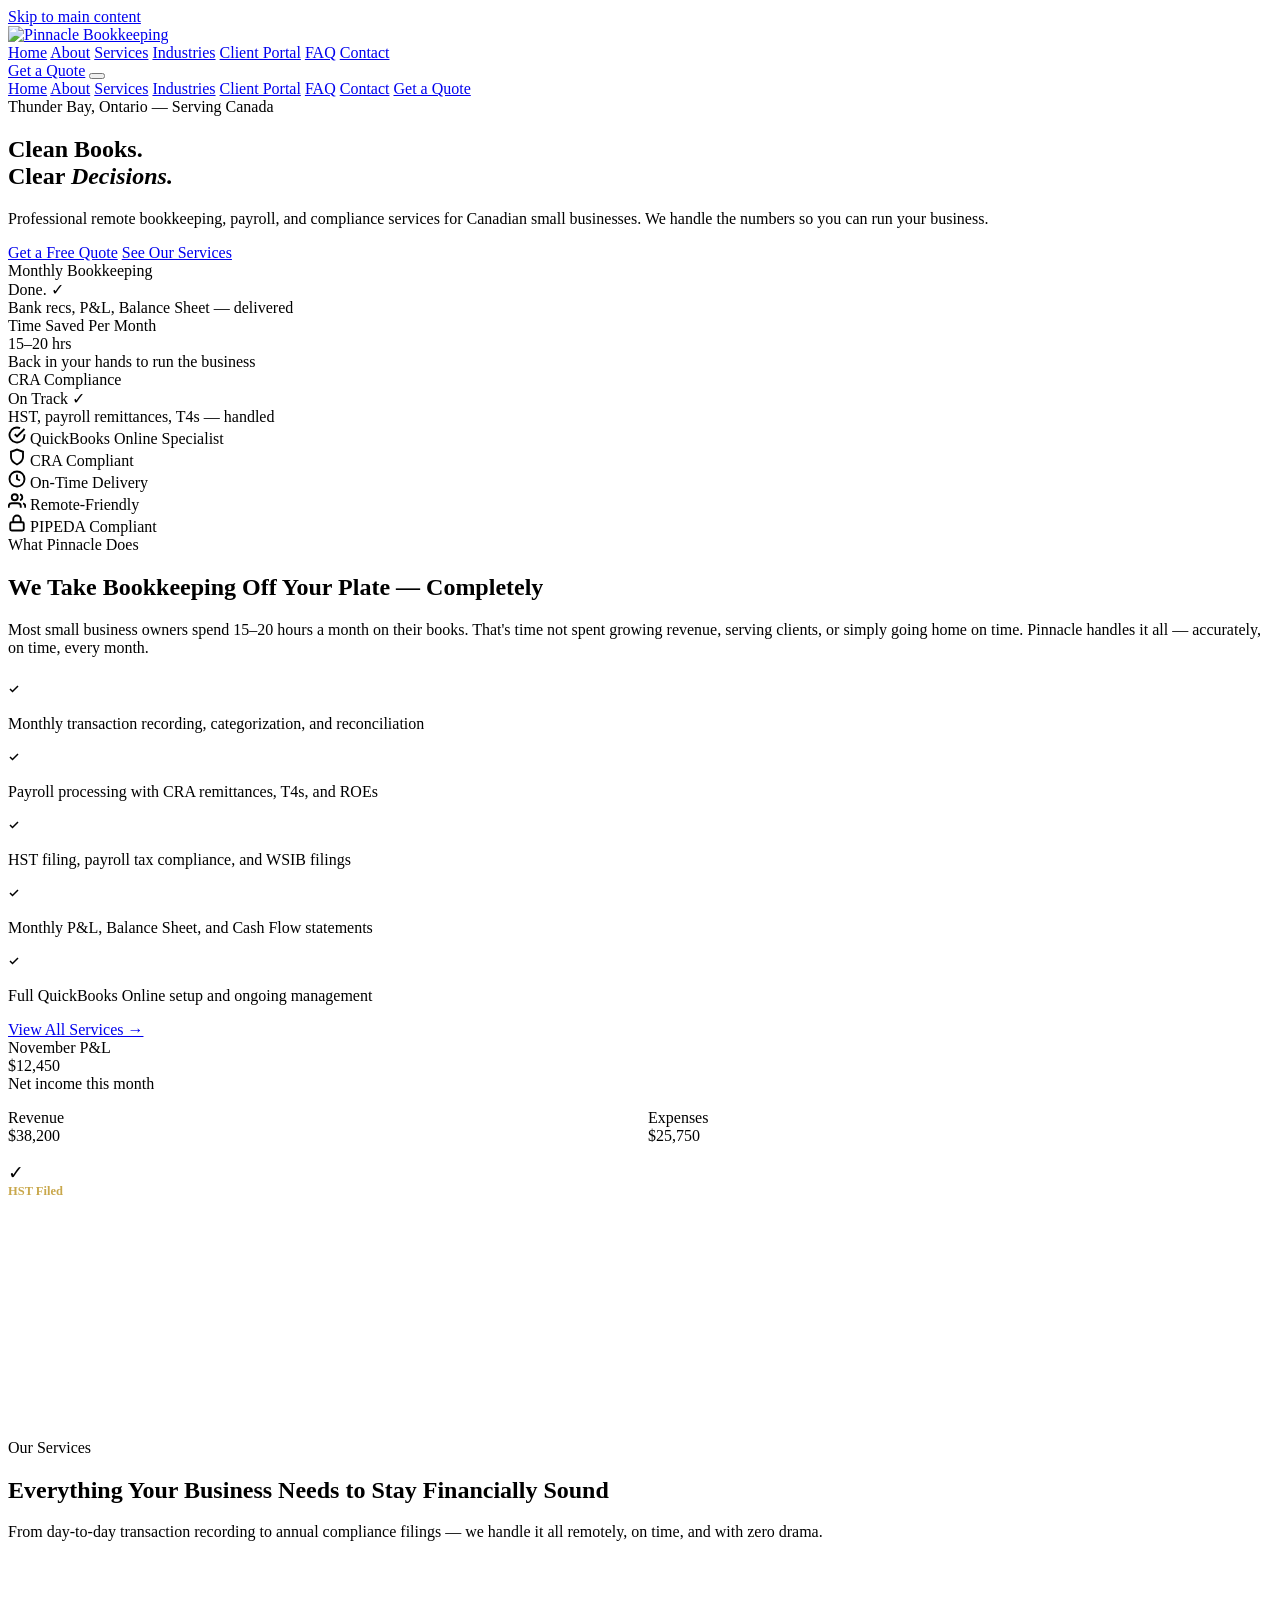
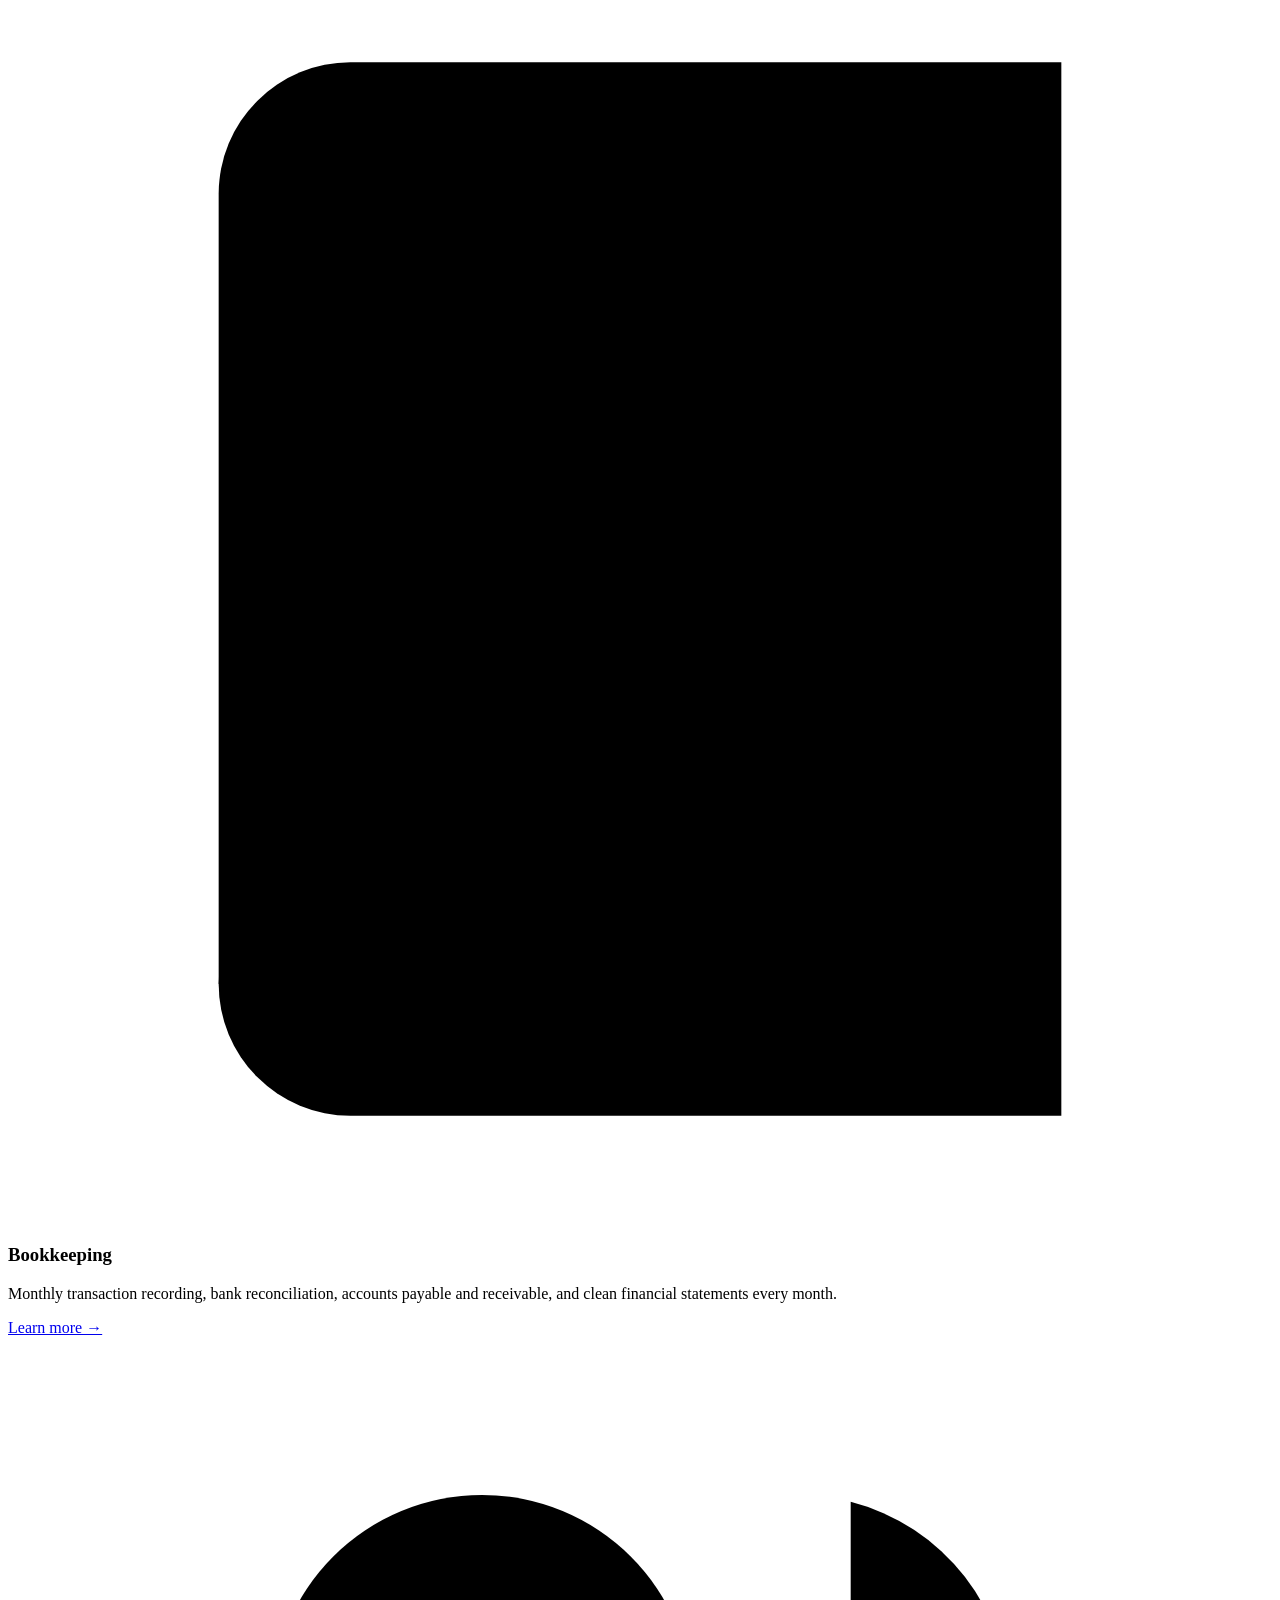
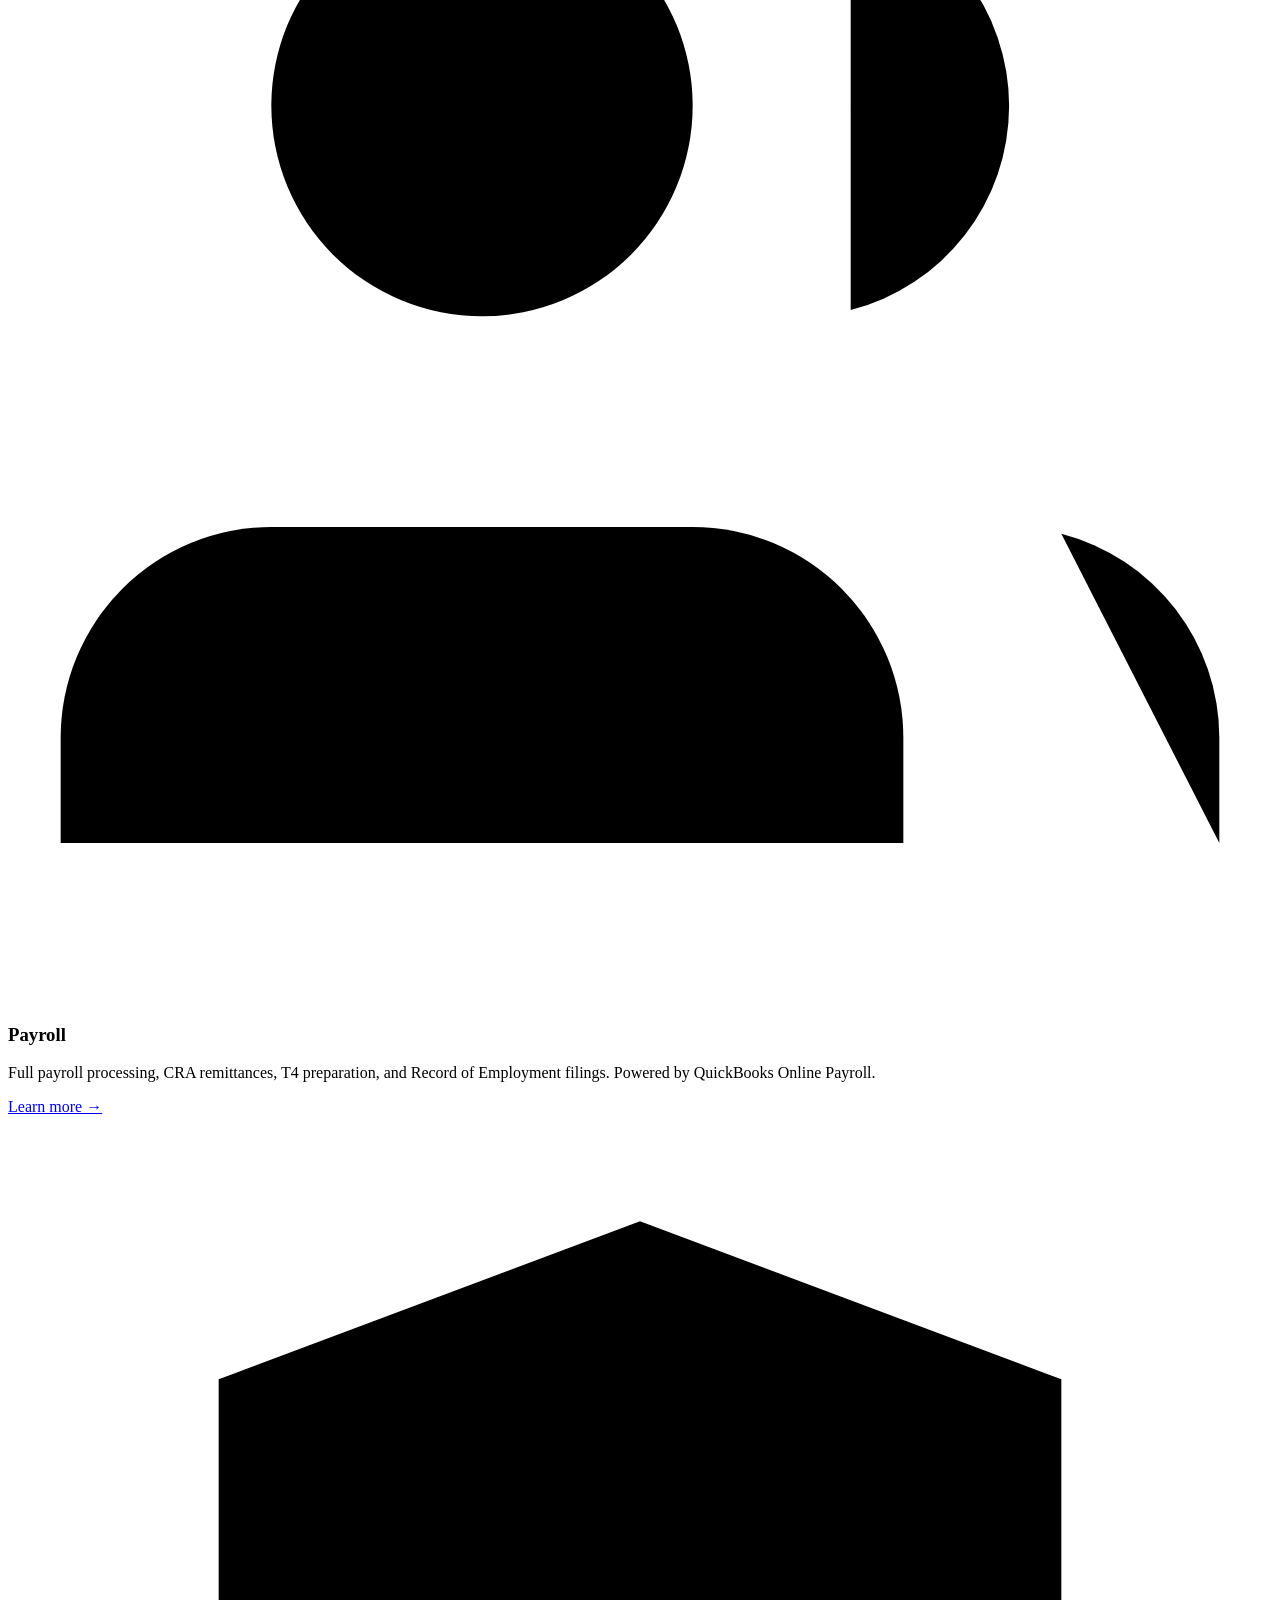
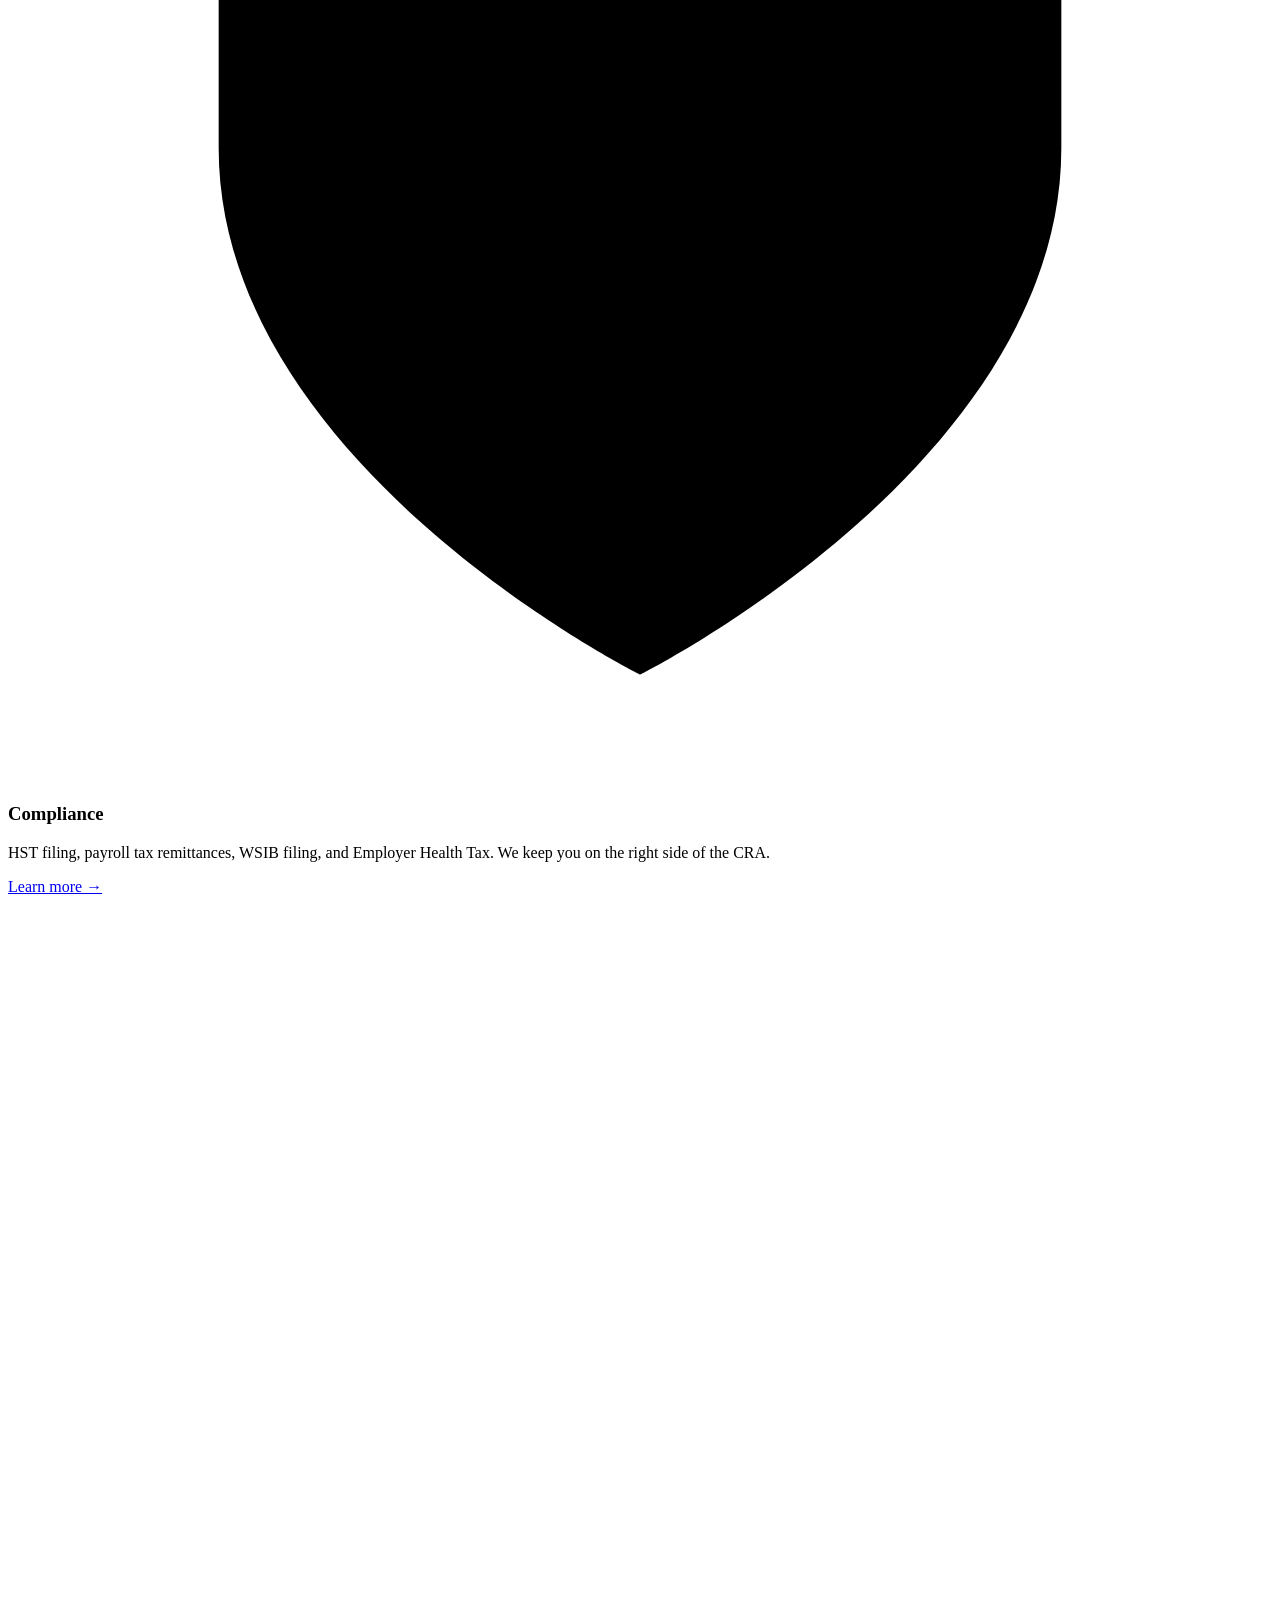
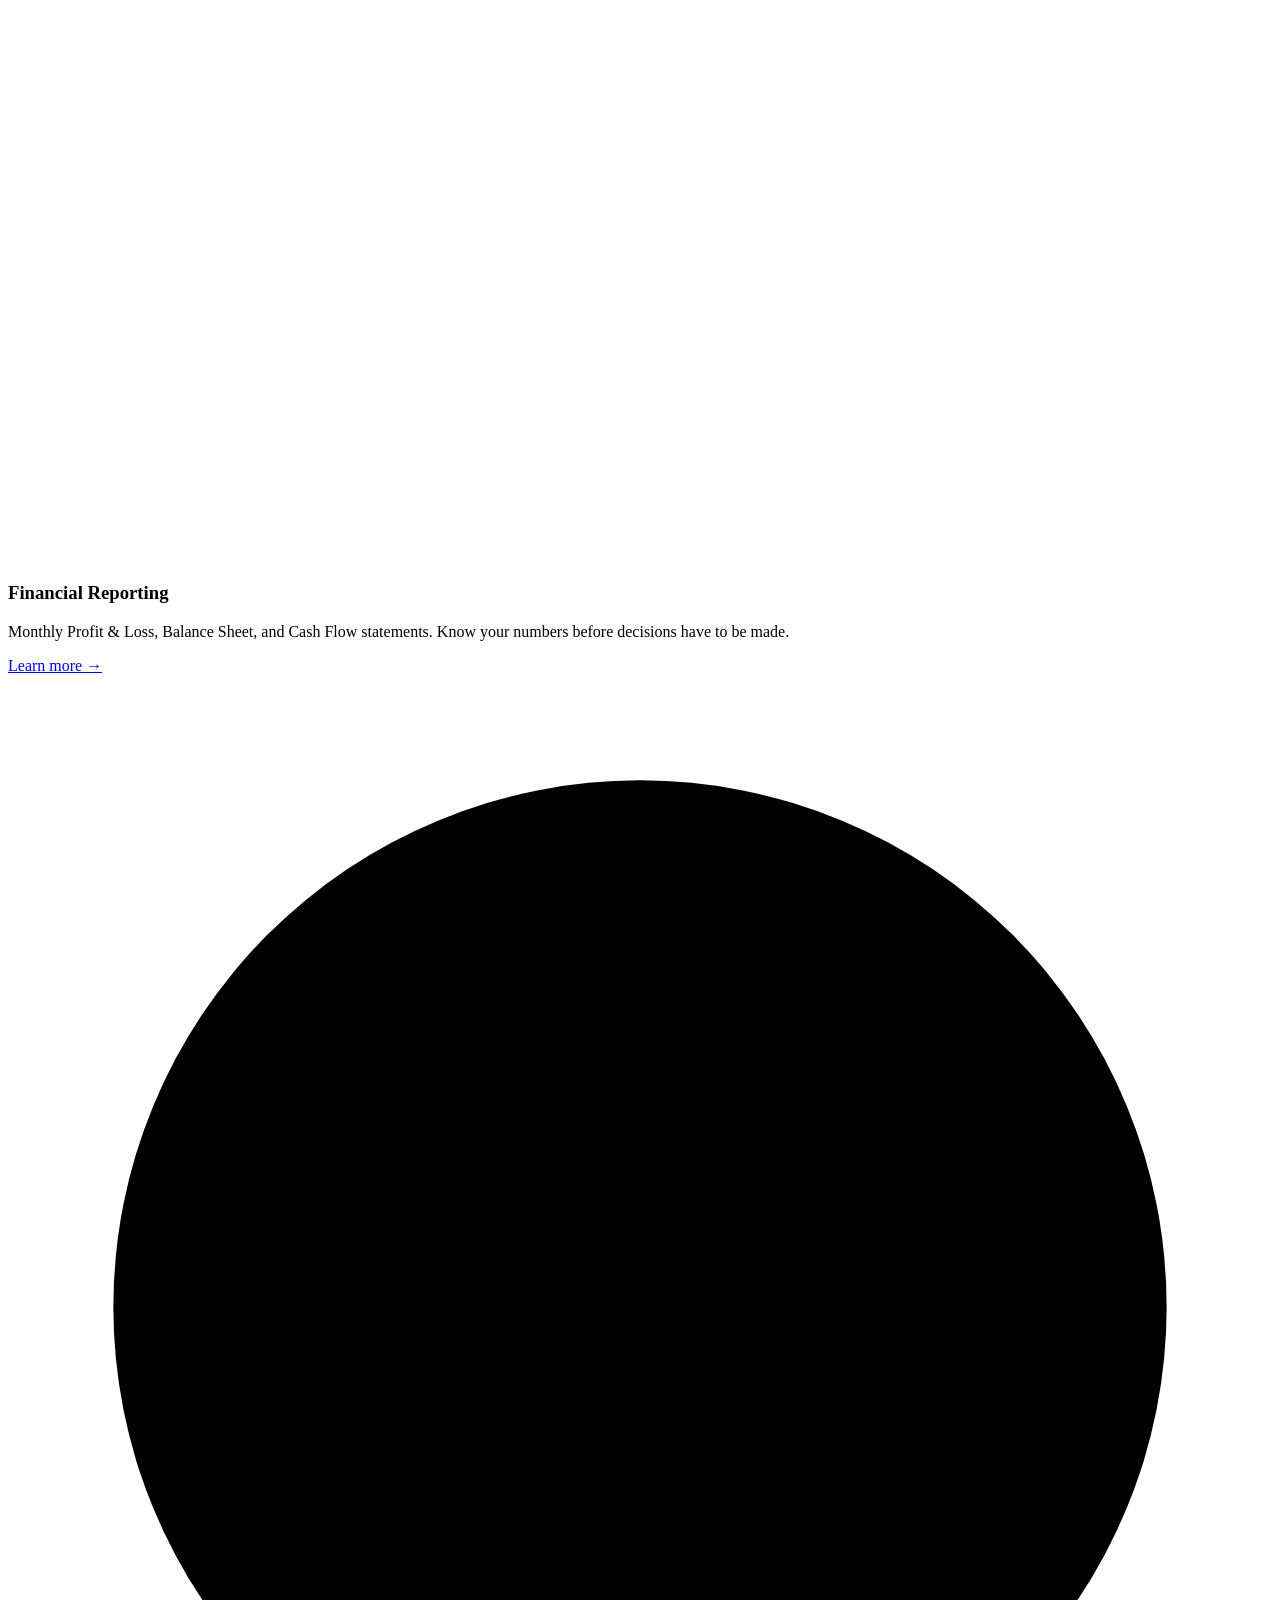
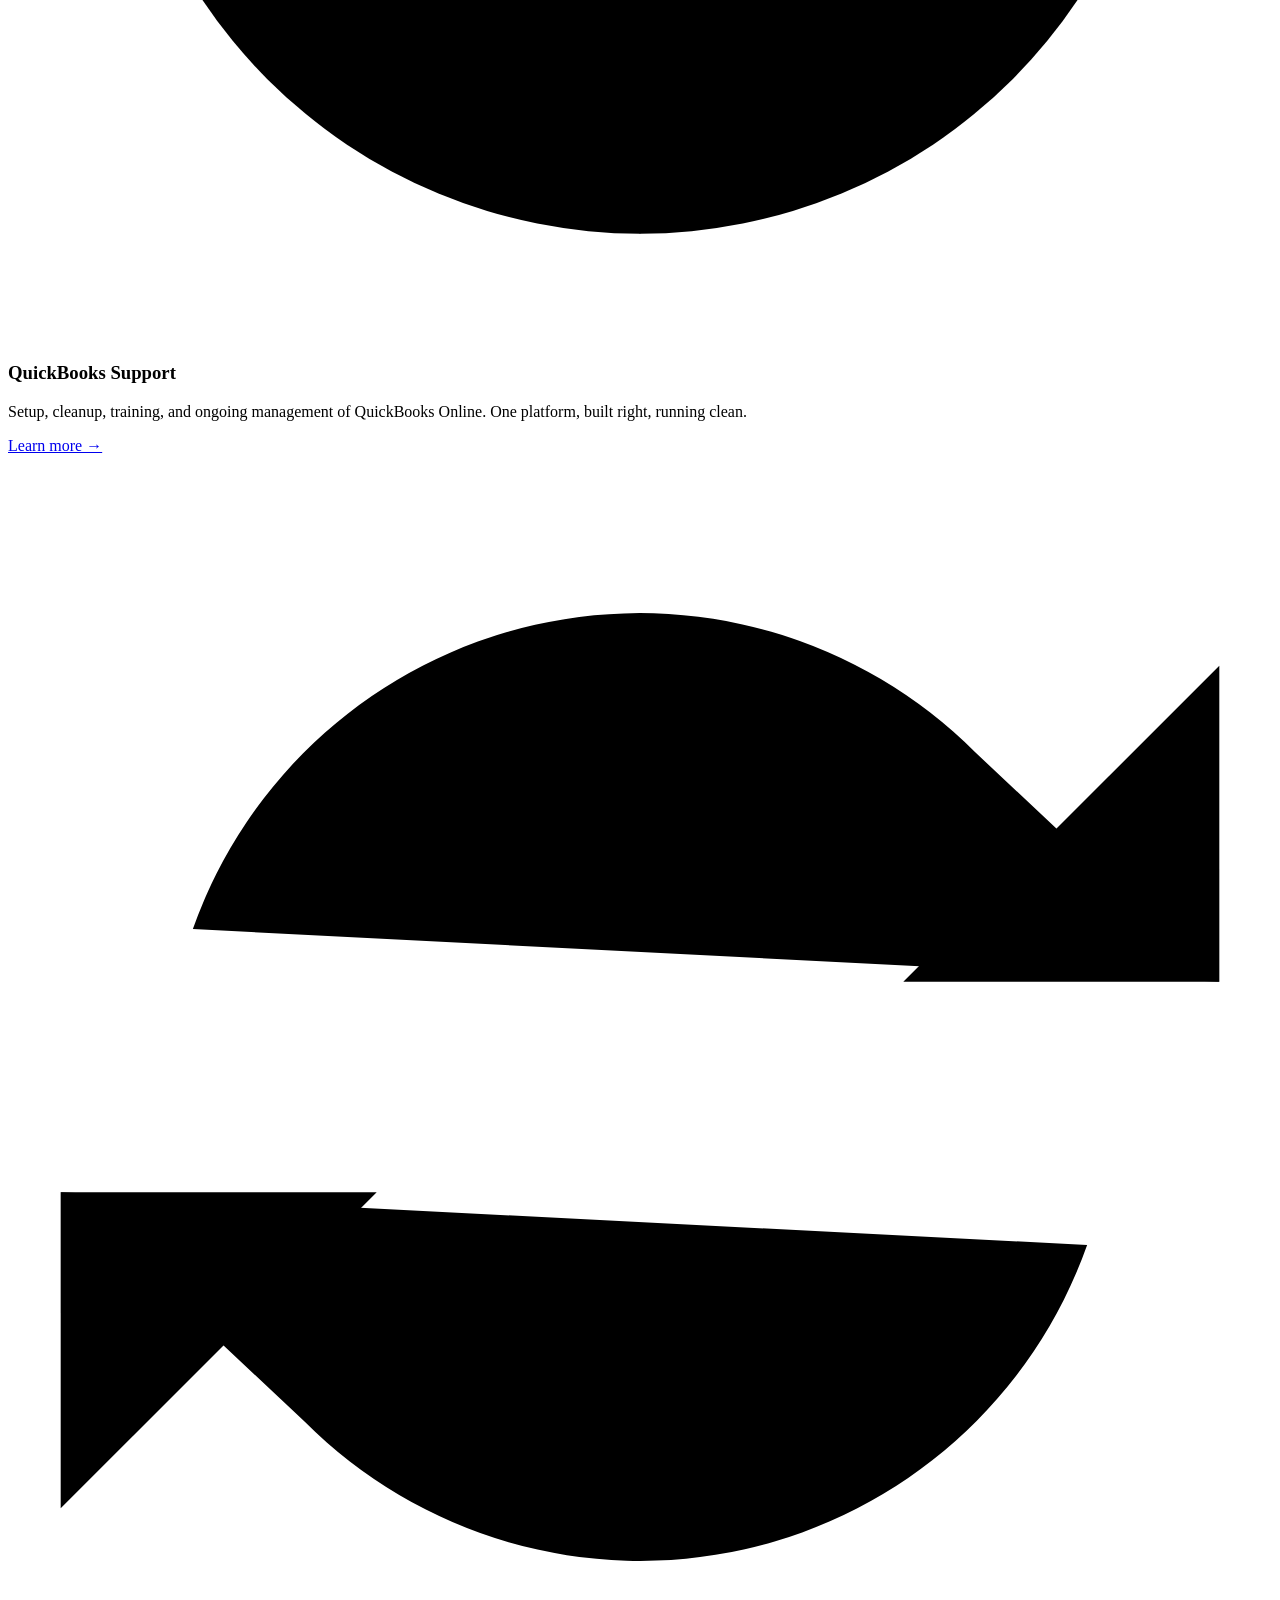
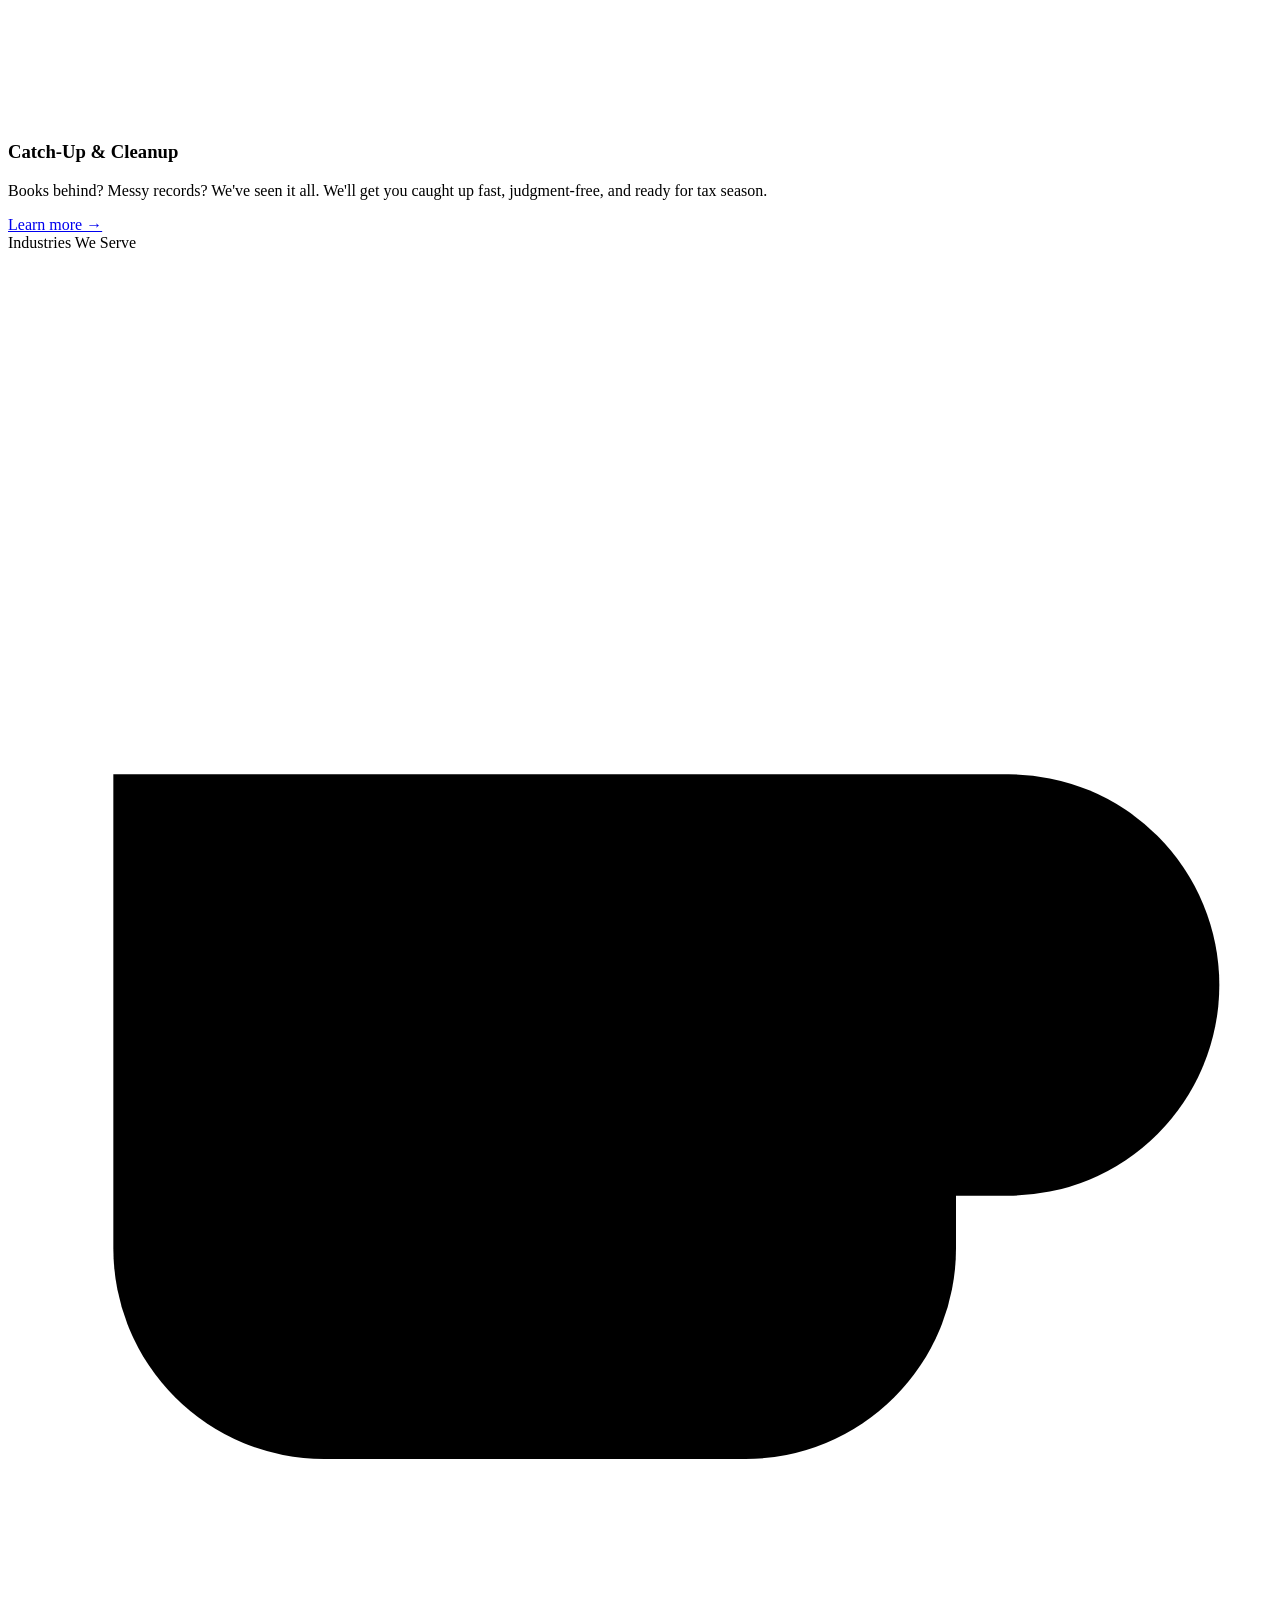
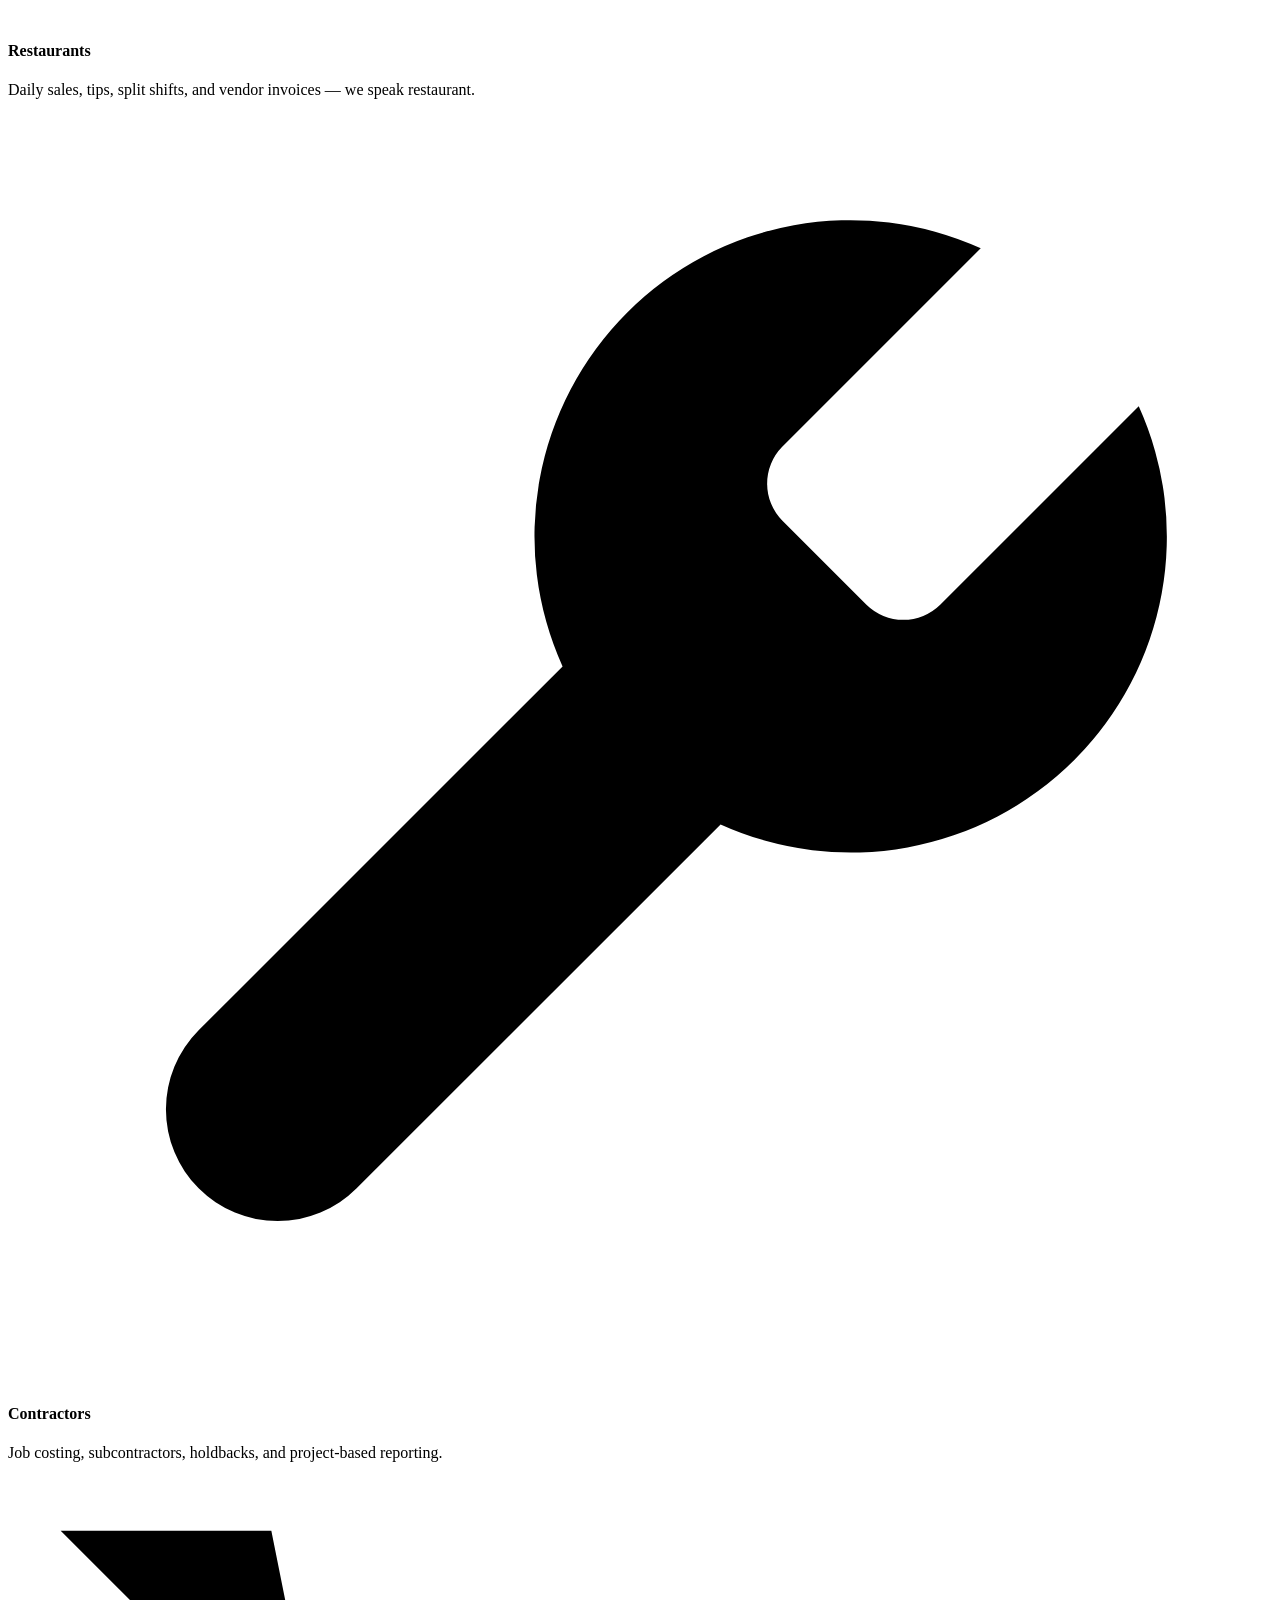
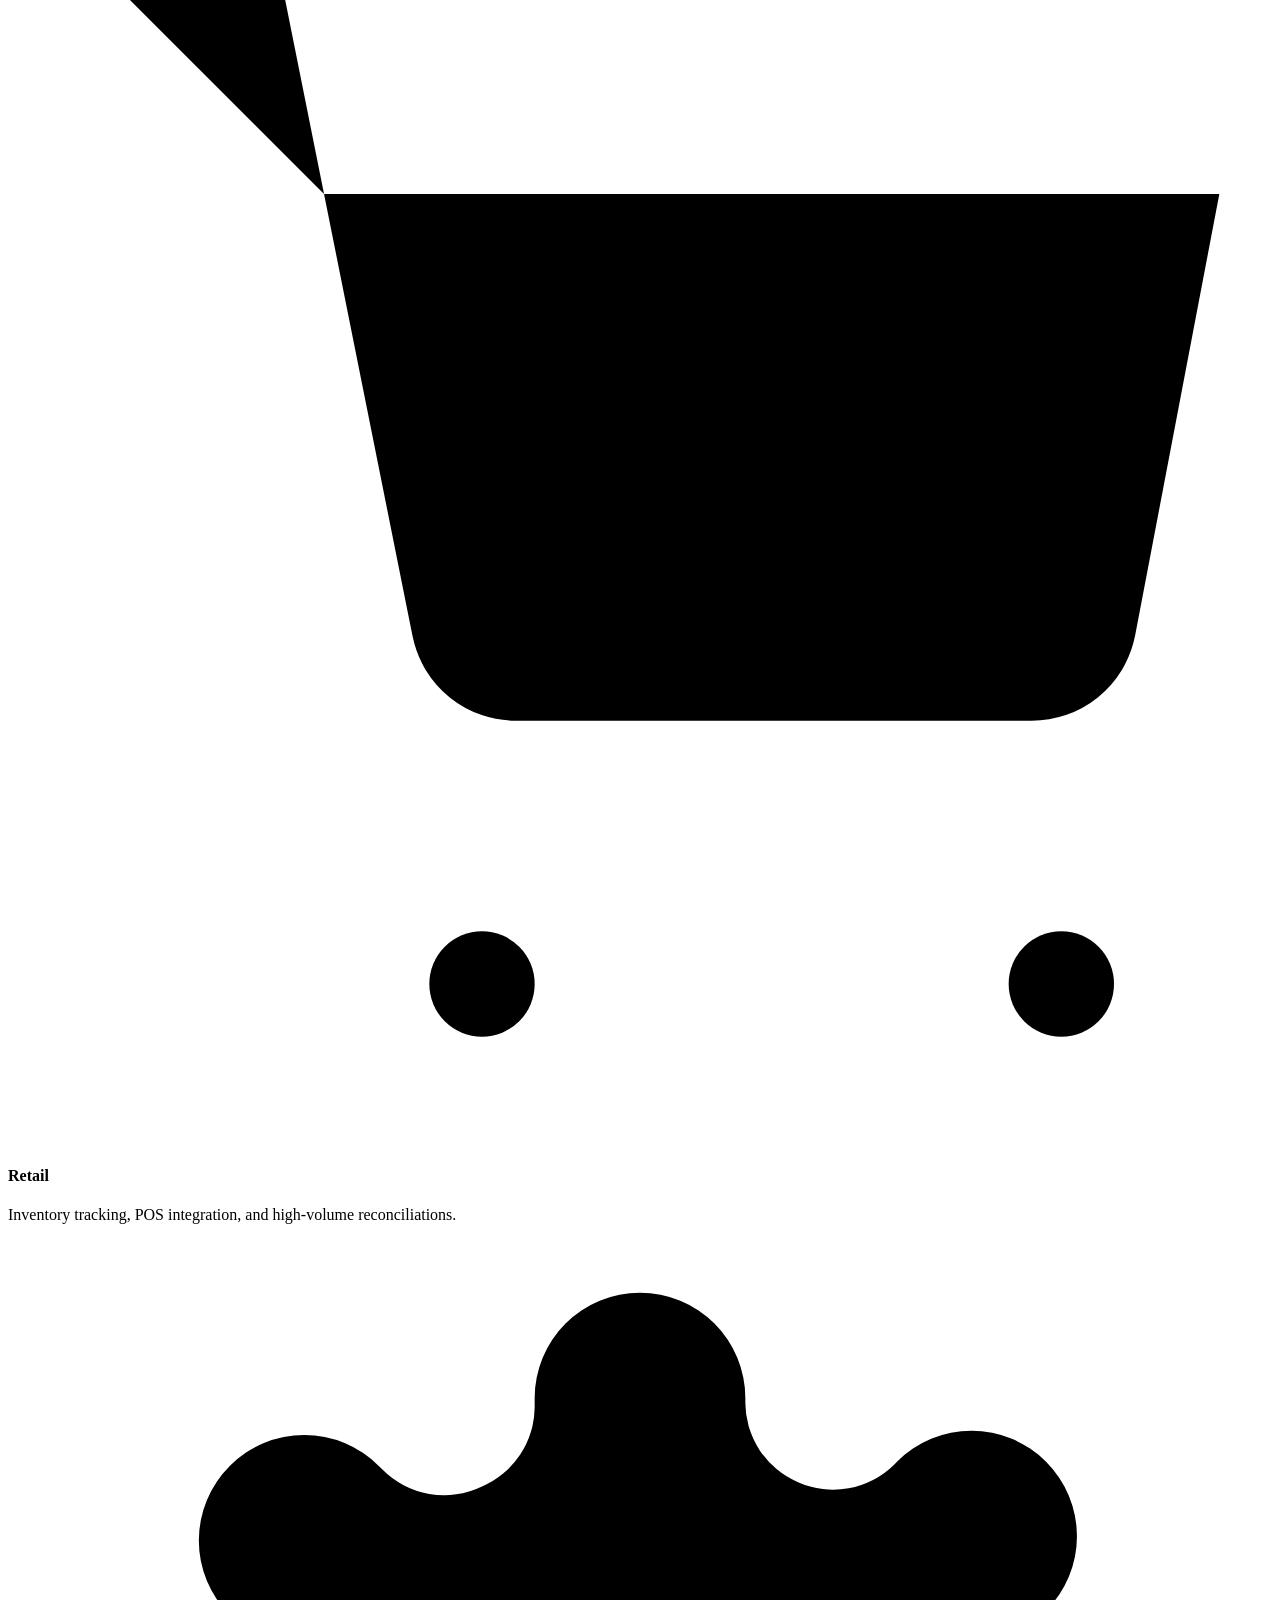
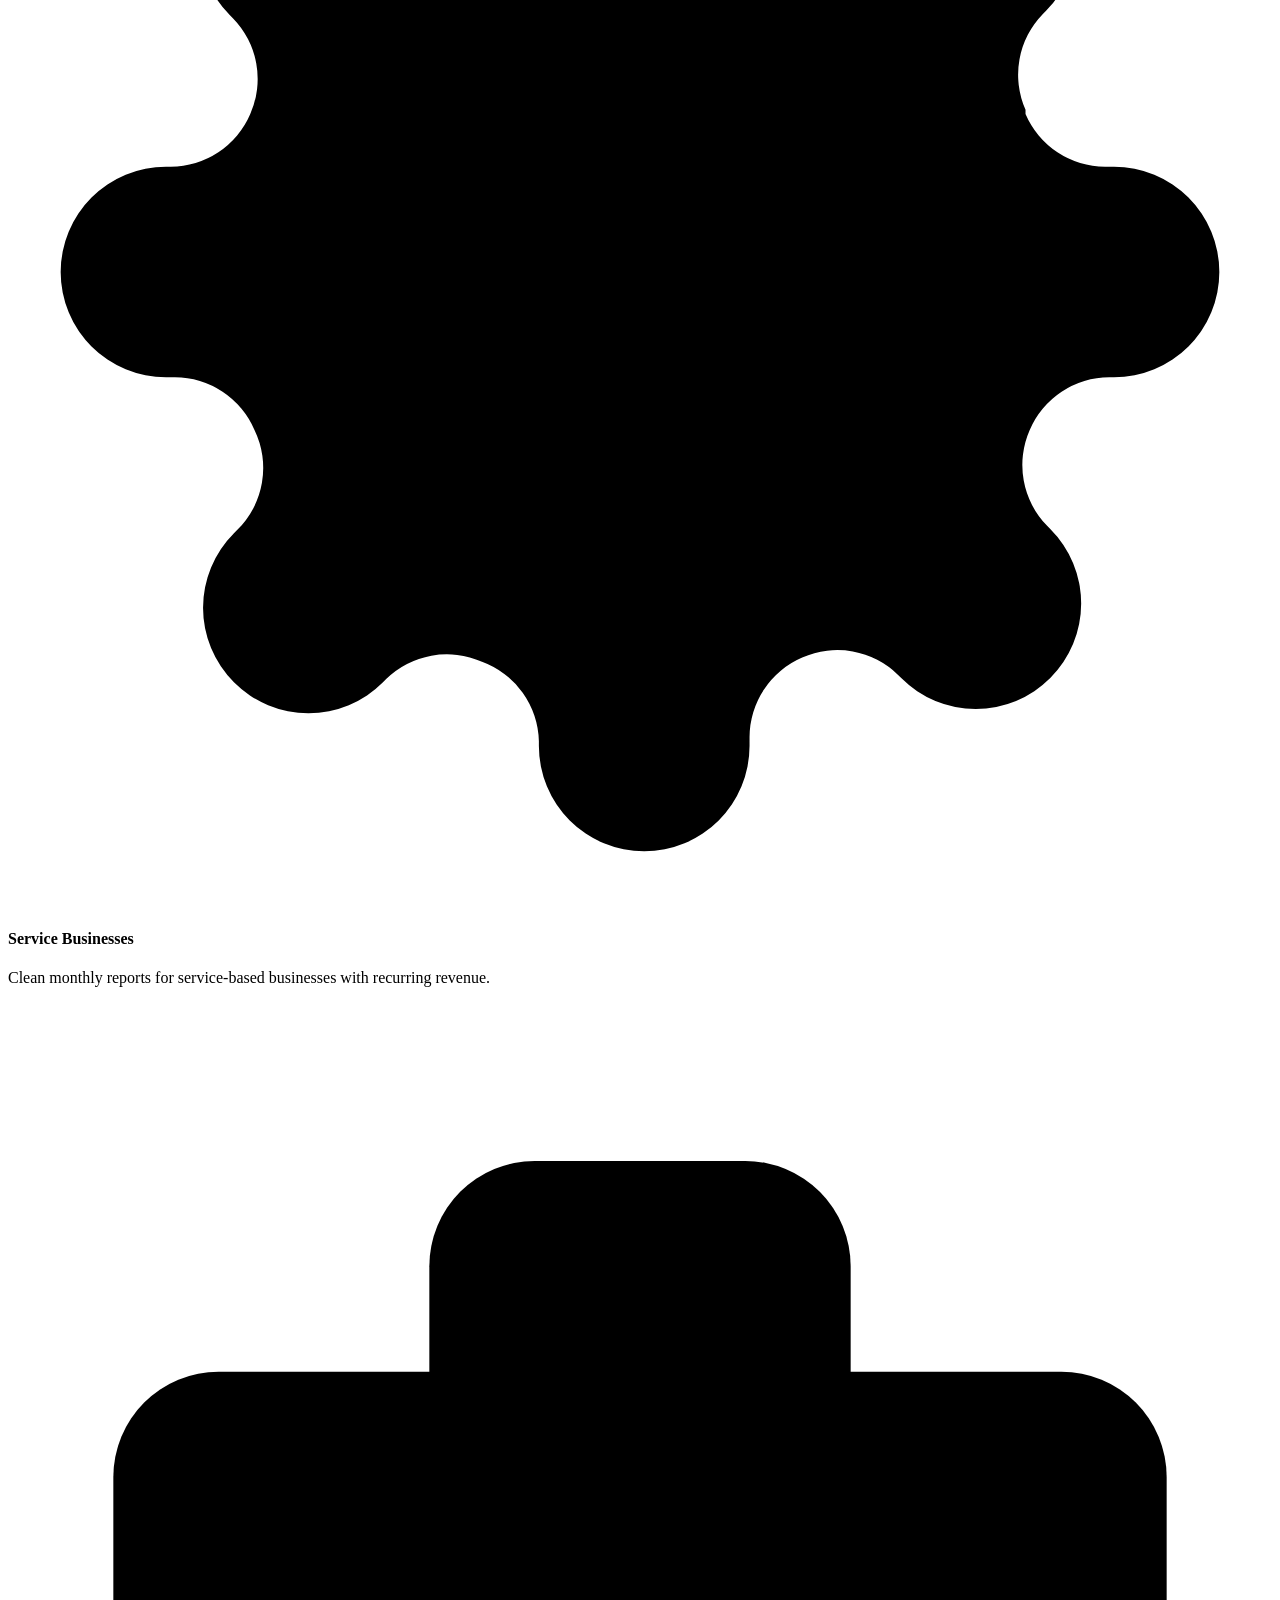
==== commit 6661f7a9: "Add files via upload" ====
--- a/index.html
+++ b/index.html
@@ -4,14 +4,10 @@
   <meta charset="UTF-8">
   <meta name="viewport" content="width=device-width, initial-scale=1.0">
   <meta name="description" content="Pinnacle Bookkeeping Services Ltd. — Professional remote bookkeeping, payroll, and compliance services for Canadian small businesses in Thunder Bay, Ontario.">
-  <meta name="theme-color" content="#1B3F7A">
   <meta property="og:title" content="Pinnacle Bookkeeping Services Ltd. — Thunder Bay, Ontario">
   <meta property="og:description" content="Professional remote bookkeeping, payroll, and compliance services for Canadian small businesses.">
   <meta property="og:type" content="website">
-  <meta property="og:url" content="https://pinnaclebookkeeping.ca/">
   <title>Pinnacle Bookkeeping Services Ltd. — Thunder Bay, Ontario</title>
-  <link rel="icon" type="image/x-icon" href="images/favicon.ico">
-  <link rel="apple-touch-icon" href="images/apple-touch-icon.png">
   <link rel="preconnect" href="https://fonts.googleapis.com">
   <link rel="preconnect" href="https://fonts.gstatic.com" crossorigin>
   <link href="https://fonts.googleapis.com/css2?family=Playfair+Display:wght@400;600;700;900&family=DM+Sans:wght@300;400;500;600;700&display=swap" rel="stylesheet">
@@ -26,11 +22,10 @@
   <div class="container">
     <div class="nav-inner">
       <a href="index.html" class="nav-logo" aria-label="Pinnacle Bookkeeping Home">
-        <img src="images/logo-mark.png" alt="" class="nav-logo-mark" width="38" height="38">
-        <div class="nav-logo-text">Pinnacle Bookkeeping<small>Services Ltd.</small></div>
+        <img src="Pinnacle_bookkeeping_logo.svg" alt="Pinnacle Bookkeeping" class="nav-logo-img">
       </a>
       <div class="nav-links">
-        <a href="index.html" class="nav-link">Home</a>
+        <a href="index.html" class="nav-link active">Home</a>
         <a href="about.html" class="nav-link">About</a>
         <a href="services.html" class="nav-link">Services</a>
         <a href="industries.html" class="nav-link">Industries</a>
@@ -55,11 +50,11 @@
 </div>
 
 <!-- HERO -->
-<section class="hero" aria-labelledby="hero-heading">
+<section class="hero" id="main" aria-labelledby="hero-heading">
   <div class="container">
     <div class="hero-grid">
       <div>
-        <div class="hero-tag">📍 Thunder Bay, Ontario — Serving Canada</div>
+        <div class="hero-tag">Thunder Bay, Ontario — Serving Canada</div>
         <h1 id="hero-heading" class="fade-up">Clean Books.<br>Clear <em>Decisions.</em></h1>
         <p class="hero-sub fade-up delay-1">Professional remote bookkeeping, payroll, and compliance services for Canadian small businesses. We handle the numbers so you can run your business.</p>
         <div class="hero-actions fade-up delay-2">
@@ -72,7 +67,7 @@
           <div class="hero-stat-card">
             <div class="hsc-label">Monthly Bookkeeping</div>
             <div class="hsc-value">Done. <span>✓</span></div>
-            <div class="hsc-sub">Bank recs, P&amp;L, Balance Sheet — delivered</div>
+            <div class="hsc-sub">Bank recs, P&L, Balance Sheet — delivered</div>
           </div>
           <div class="hero-stat-card offset">
             <div class="hsc-label">Time Saved Per Month</div>
@@ -91,34 +86,32 @@
 </section>
 
 <!-- TRUST BAR -->
-<div class="trust-bar" aria-label="Trust indicators">
+<div class="trust-bar">
   <div class="container">
     <div class="trust-items">
       <div class="trust-item">
-        <svg width="18" height="18" viewBox="0 0 24 24" fill="none" stroke="currentColor" stroke-width="2.5" aria-hidden="true"><path d="M22 11.08V12a10 10 0 1 1-5.93-9.14"/><polyline points="22 4 12 14.01 9 11.01"/></svg>
+        <svg width="18" height="18" viewBox="0 0 24 24" fill="none" stroke="currentColor" stroke-width="2.5"><path d="M22 11.08V12a10 10 0 1 1-5.93-9.14"/><polyline points="22 4 12 14.01 9 11.01"/></svg>
         QuickBooks Online Specialist
       </div>
       <div class="trust-item">
-        <svg width="18" height="18" viewBox="0 0 24 24" fill="none" stroke="currentColor" stroke-width="2.5" aria-hidden="true"><path d="M12 22s8-4 8-10V5l-8-3-8 3v7c0 6 8 10 8 10z"/></svg>
+        <svg width="18" height="18" viewBox="0 0 24 24" fill="none" stroke="currentColor" stroke-width="2.5"><path d="M12 22s8-4 8-10V5l-8-3-8 3v7c0 6 8 10 8 10z"/></svg>
         CRA Compliant
       </div>
       <div class="trust-item">
-        <svg width="18" height="18" viewBox="0 0 24 24" fill="none" stroke="currentColor" stroke-width="2.5" aria-hidden="true"><circle cx="12" cy="12" r="10"/><polyline points="12 6 12 12 16 14"/></svg>
+        <svg width="18" height="18" viewBox="0 0 24 24" fill="none" stroke="currentColor" stroke-width="2.5"><circle cx="12" cy="12" r="10"/><polyline points="12 6 12 12 16 14"/></svg>
         On-Time Delivery
       </div>
       <div class="trust-item">
-        <svg width="18" height="18" viewBox="0 0 24 24" fill="none" stroke="currentColor" stroke-width="2.5" aria-hidden="true"><path d="M17 21v-2a4 4 0 0 0-4-4H5a4 4 0 0 0-4 4v2"/><circle cx="9" cy="7" r="4"/><path d="M23 21v-2a4 4 0 0 0-3-3.87"/><path d="M16 3.13a4 4 0 0 1 0 7.75"/></svg>
+        <svg width="18" height="18" viewBox="0 0 24 24" fill="none" stroke="currentColor" stroke-width="2.5"><path d="M17 21v-2a4 4 0 0 0-4-4H5a4 4 0 0 0-4 4v2"/><circle cx="9" cy="7" r="4"/><path d="M23 21v-2a4 4 0 0 0-3-3.87"/><path d="M16 3.13a4 4 0 0 1 0 7.75"/></svg>
         Remote-Friendly
       </div>
       <div class="trust-item">
-        <svg width="18" height="18" viewBox="0 0 24 24" fill="none" stroke="currentColor" stroke-width="2.5" aria-hidden="true"><rect x="3" y="11" width="18" height="11" rx="2" ry="2"/><path d="M7 11V7a5 5 0 0 1 10 0v4"/></svg>
+        <svg width="18" height="18" viewBox="0 0 24 24" fill="none" stroke="currentColor" stroke-width="2.5"><rect x="3" y="11" width="18" height="11" rx="2" ry="2"/><path d="M7 11V7a5 5 0 0 1 10 0v4"/></svg>
         PIPEDA Compliant
       </div>
     </div>
   </div>
 </div>
-
-<main id="main">
 
 <!-- WHAT WE DO -->
 <section class="section" aria-labelledby="what-heading">
@@ -127,55 +120,53 @@
       <div>
         <div class="eyebrow">What Pinnacle Does</div>
         <h2 id="what-heading">We Take Bookkeeping Off Your Plate — Completely</h2>
-        <p style="margin: 1rem 0 1.5rem;">Most small business owners spend 15–20 hours a month on their books. That's time not spent growing revenue, serving clients, or simply going home on time. Pinnacle handles it all — accurately, on time, every month.</p>
+        <p style="margin:1rem 0 1.5rem;">Most small business owners spend 15–20 hours a month on their books. That's time not spent growing revenue, serving clients, or simply going home on time. Pinnacle handles it all — accurately, on time, every month.</p>
         <div class="feature-list">
-          <div class="feature-item" data-reveal data-reveal-delay="0">
-            <div class="feature-check"><svg width="12" height="12" viewBox="0 0 24 24" fill="none" stroke="currentColor" stroke-width="3" aria-hidden="true"><polyline points="20 6 9 17 4 12"/></svg></div>
+          <div class="feature-item">
+            <div class="feature-check"><svg width="12" height="12" viewBox="0 0 24 24" fill="none" stroke="currentColor" stroke-width="3"><polyline points="20 6 9 17 4 12"/></svg></div>
             <p>Monthly transaction recording, categorization, and reconciliation</p>
           </div>
-          <div class="feature-item" data-reveal data-reveal-delay="1">
-            <div class="feature-check"><svg width="12" height="12" viewBox="0 0 24 24" fill="none" stroke="currentColor" stroke-width="3" aria-hidden="true"><polyline points="20 6 9 17 4 12"/></svg></div>
+          <div class="feature-item">
+            <div class="feature-check"><svg width="12" height="12" viewBox="0 0 24 24" fill="none" stroke="currentColor" stroke-width="3"><polyline points="20 6 9 17 4 12"/></svg></div>
             <p>Payroll processing with CRA remittances, T4s, and ROEs</p>
           </div>
-          <div class="feature-item" data-reveal data-reveal-delay="2">
-            <div class="feature-check"><svg width="12" height="12" viewBox="0 0 24 24" fill="none" stroke="currentColor" stroke-width="3" aria-hidden="true"><polyline points="20 6 9 17 4 12"/></svg></div>
+          <div class="feature-item">
+            <div class="feature-check"><svg width="12" height="12" viewBox="0 0 24 24" fill="none" stroke="currentColor" stroke-width="3"><polyline points="20 6 9 17 4 12"/></svg></div>
             <p>HST filing, payroll tax compliance, and WSIB filings</p>
           </div>
-          <div class="feature-item" data-reveal data-reveal-delay="3">
-            <div class="feature-check"><svg width="12" height="12" viewBox="0 0 24 24" fill="none" stroke="currentColor" stroke-width="3" aria-hidden="true"><polyline points="20 6 9 17 4 12"/></svg></div>
+          <div class="feature-item">
+            <div class="feature-check"><svg width="12" height="12" viewBox="0 0 24 24" fill="none" stroke="currentColor" stroke-width="3"><polyline points="20 6 9 17 4 12"/></svg></div>
             <p>Monthly P&amp;L, Balance Sheet, and Cash Flow statements</p>
           </div>
-          <div class="feature-item" data-reveal data-reveal-delay="4">
-            <div class="feature-check"><svg width="12" height="12" viewBox="0 0 24 24" fill="none" stroke="currentColor" stroke-width="3" aria-hidden="true"><polyline points="20 6 9 17 4 12"/></svg></div>
+          <div class="feature-item">
+            <div class="feature-check"><svg width="12" height="12" viewBox="0 0 24 24" fill="none" stroke="currentColor" stroke-width="3"><polyline points="20 6 9 17 4 12"/></svg></div>
             <p>Full QuickBooks Online setup and ongoing management</p>
           </div>
         </div>
         <a href="services.html" class="btn btn-primary" style="margin-top:2rem;">View All Services →</a>
       </div>
-      <div class="split-visual" style="background: var(--navy-deep); min-height:400px;">
-        <div style="width:100%;">
-          <div style="display:flex; flex-direction:column; gap:1rem;">
-            <div style="background:rgba(255,255,255,0.07); border:1px solid rgba(255,255,255,0.1); border-radius:12px; padding:1.25rem 1.5rem;">
-              <div style="font-size:0.7rem; font-weight:700; letter-spacing:0.15em; text-transform:uppercase; color:rgba(255,255,255,0.35); margin-bottom:0.4rem;">November P&amp;L</div>
-              <div style="font-family:var(--font-display); font-size:2rem; font-weight:700; color:white;">$12,450</div>
-              <div style="font-size:0.8rem; color:rgba(255,255,255,0.4);">Net income this month</div>
-            </div>
-            <div style="display:grid; grid-template-columns:1fr 1fr; gap:1rem;">
-              <div style="background:rgba(255,255,255,0.05); border:1px solid rgba(255,255,255,0.08); border-radius:10px; padding:1rem;">
-                <div style="font-size:0.68rem; font-weight:700; letter-spacing:0.1em; text-transform:uppercase; color:rgba(255,255,255,0.3); margin-bottom:0.3rem;">Revenue</div>
-                <div style="font-family:var(--font-display); font-size:1.3rem; color:white; font-weight:700;">$38,200</div>
-              </div>
-              <div style="background:rgba(255,255,255,0.05); border:1px solid rgba(255,255,255,0.08); border-radius:10px; padding:1rem;">
-                <div style="font-size:0.68rem; font-weight:700; letter-spacing:0.1em; text-transform:uppercase; color:rgba(255,255,255,0.3); margin-bottom:0.3rem;">Expenses</div>
-                <div style="font-family:var(--font-display); font-size:1.3rem; color:white; font-weight:700;">$25,750</div>
-              </div>
-            </div>
-            <div style="background:rgba(201,168,76,0.12); border:1px solid rgba(201,168,76,0.25); border-radius:10px; padding:1rem; display:flex; align-items:center; gap:0.75rem;">
-              <span style="font-size:1.2rem;" aria-hidden="true">✓</span>
-              <div>
-                <div style="font-size:0.78rem; font-weight:700; color:#c9a84c;">HST Filed</div>
-                <div style="font-size:0.72rem; color:rgba(255,255,255,0.4);">Q3 filing submitted on time</div>
-              </div>
+      <div class="split-visual split-visual-dark" style="min-height:400px;">
+        <div style="width:100%; display:flex; flex-direction:column; gap:1rem;">
+          <div class="glass-card">
+            <div class="dash-label">November P&amp;L</div>
+            <div class="dash-value">$12,450</div>
+            <div class="dash-sub">Net income this month</div>
+          </div>
+          <div style="display:grid; grid-template-columns:1fr 1fr; gap:1rem;">
+            <div class="glass-card-sm">
+              <div class="dash-label">Revenue</div>
+              <div class="dash-value-sm">$38,200</div>
+            </div>
+            <div class="glass-card-sm">
+              <div class="dash-label">Expenses</div>
+              <div class="dash-value-sm">$25,750</div>
+            </div>
+          </div>
+          <div class="glass-card-gold">
+            <span style="font-size:1.2rem;">✓</span>
+            <div>
+              <div style="font-size:.78rem; font-weight:700; color:#c9a84c;">HST Filed</div>
+              <div style="font-size:.72rem; color:rgba(255,255,255,.4);">Q3 filing submitted on time</div>
             </div>
           </div>
         </div>
@@ -193,38 +184,38 @@
       <p>From day-to-day transaction recording to annual compliance filings — we handle it all remotely, on time, and with zero drama.</p>
     </div>
     <div class="services-grid">
-      <div class="service-card" data-reveal data-reveal-delay="0">
-        <div class="service-icon">📒</div>
+      <div class="service-card">
+        <div class="icon-box"><svg viewBox="0 0 24 24"><path d="M4 19.5A2.5 2.5 0 0 1 6.5 17H20"/><path d="M6.5 2H20v20H6.5A2.5 2.5 0 0 1 4 19.5v-15A2.5 2.5 0 0 1 6.5 2z"/></svg></div>
         <h3>Bookkeeping</h3>
         <p>Monthly transaction recording, bank reconciliation, accounts payable and receivable, and clean financial statements every month.</p>
         <a href="services.html#bookkeeping" class="service-link">Learn more →</a>
       </div>
-      <div class="service-card" data-reveal data-reveal-delay="1">
-        <div class="service-icon">💼</div>
+      <div class="service-card">
+        <div class="icon-box"><svg viewBox="0 0 24 24"><path d="M17 21v-2a4 4 0 0 0-4-4H5a4 4 0 0 0-4 4v2"/><circle cx="9" cy="7" r="4"/><path d="M23 21v-2a4 4 0 0 0-3-3.87"/><path d="M16 3.13a4 4 0 0 1 0 7.75"/></svg></div>
         <h3>Payroll</h3>
         <p>Full payroll processing, CRA remittances, T4 preparation, and Record of Employment filings. Powered by QuickBooks Online Payroll.</p>
         <a href="services.html#payroll" class="service-link">Learn more →</a>
       </div>
-      <div class="service-card" data-reveal data-reveal-delay="2">
-        <div class="service-icon">🏛️</div>
+      <div class="service-card">
+        <div class="icon-box"><svg viewBox="0 0 24 24"><path d="M12 22s8-4 8-10V5l-8-3-8 3v7c0 6 8 10 8 10z"/></svg></div>
         <h3>Compliance</h3>
         <p>HST filing, payroll tax remittances, WSIB filing, and Employer Health Tax. We keep you on the right side of the CRA.</p>
         <a href="services.html#compliance" class="service-link">Learn more →</a>
       </div>
-      <div class="service-card" data-reveal data-reveal-delay="0">
-        <div class="service-icon">📊</div>
+      <div class="service-card">
+        <div class="icon-box"><svg viewBox="0 0 24 24"><line x1="18" y1="20" x2="18" y2="10"/><line x1="12" y1="20" x2="12" y2="4"/><line x1="6" y1="20" x2="6" y2="14"/></svg></div>
         <h3>Financial Reporting</h3>
         <p>Monthly Profit &amp; Loss, Balance Sheet, and Cash Flow statements. Know your numbers before decisions have to be made.</p>
         <a href="services.html#reporting" class="service-link">Learn more →</a>
       </div>
-      <div class="service-card" data-reveal data-reveal-delay="1">
-        <div class="service-icon">💡</div>
+      <div class="service-card">
+        <div class="icon-box"><svg viewBox="0 0 24 24"><circle cx="12" cy="12" r="10"/><line x1="2" y1="12" x2="22" y2="12"/><path d="M12 2a15.3 15.3 0 0 1 4 10 15.3 15.3 0 0 1-4 10 15.3 15.3 0 0 1-4-10 15.3 15.3 0 0 1 4-10z"/></svg></div>
         <h3>QuickBooks Support</h3>
         <p>Setup, cleanup, training, and ongoing management of QuickBooks Online. One platform, built right, running clean.</p>
         <a href="services.html#quickbooks" class="service-link">Learn more →</a>
       </div>
-      <div class="service-card" data-reveal data-reveal-delay="2">
-        <div class="service-icon">🔄</div>
+      <div class="service-card">
+        <div class="icon-box"><svg viewBox="0 0 24 24"><polyline points="23 4 23 10 17 10"/><polyline points="1 20 1 14 7 14"/><path d="M3.51 9a9 9 0 0 1 14.85-3.36L23 10M1 14l4.64 4.36A9 9 0 0 0 20.49 15"/></svg></div>
         <h3>Catch-Up &amp; Cleanup</h3>
         <p>Books behind? Messy records? We've seen it all. We'll get you caught up fast, judgment-free, and ready for tax season.</p>
         <a href="services.html#catchup" class="service-link">Learn more →</a>
@@ -239,31 +230,31 @@
     <div class="section-header center">
       <div class="eyebrow light">Industries We Serve</div>
       <h2 id="industries-heading" style="color:white;">Built for the Businesses That Keep Canada Running</h2>
-      <p style="color:rgba(255,255,255,0.55);">We specialize in industries where cash flow is complex, payroll is frequent, and the books need to be right.</p>
+      <p style="color:rgba(255,255,255,.55);">We specialize in industries where cash flow is complex, payroll is frequent, and the books need to be right.</p>
     </div>
     <div class="industries-grid">
-      <div class="industry-card" data-reveal data-reveal-delay="0">
-        <div class="industry-icon">🍽️</div>
+      <div class="industry-card">
+        <div class="icon-box"><svg viewBox="0 0 24 24"><path d="M18 8h1a4 4 0 0 1 0 8h-1"/><path d="M2 8h16v9a4 4 0 0 1-4 4H6a4 4 0 0 1-4-4V8z"/><line x1="6" y1="1" x2="6" y2="4"/><line x1="10" y1="1" x2="10" y2="4"/><line x1="14" y1="1" x2="14" y2="4"/></svg></div>
         <h4>Restaurants</h4>
         <p>Daily sales, tips, split shifts, and vendor invoices — we speak restaurant.</p>
       </div>
-      <div class="industry-card" data-reveal data-reveal-delay="1">
-        <div class="industry-icon">🔨</div>
+      <div class="industry-card">
+        <div class="icon-box"><svg viewBox="0 0 24 24"><path d="M14.7 6.3a1 1 0 0 0 0 1.4l1.6 1.6a1 1 0 0 0 1.4 0l3.77-3.77a6 6 0 0 1-7.94 7.94l-6.91 6.91a2.12 2.12 0 0 1-3-3l6.91-6.91a6 6 0 0 1 7.94-7.94l-3.76 3.76z"/></svg></div>
         <h4>Contractors</h4>
         <p>Job costing, subcontractors, holdbacks, and project-based reporting.</p>
       </div>
-      <div class="industry-card" data-reveal data-reveal-delay="2">
-        <div class="industry-icon">🛒</div>
+      <div class="industry-card">
+        <div class="icon-box"><svg viewBox="0 0 24 24"><circle cx="9" cy="21" r="1"/><circle cx="20" cy="21" r="1"/><path d="M1 1h4l2.68 13.39a2 2 0 0 0 2 1.61h9.72a2 2 0 0 0 2-1.61L23 6H6"/></svg></div>
         <h4>Retail</h4>
         <p>Inventory tracking, POS integration, and high-volume reconciliations.</p>
       </div>
-      <div class="industry-card" data-reveal data-reveal-delay="3">
-        <div class="industry-icon">⚙️</div>
+      <div class="industry-card">
+        <div class="icon-box"><svg viewBox="0 0 24 24"><circle cx="12" cy="12" r="3"/><path d="M19.4 15a1.65 1.65 0 0 0 .33 1.82l.06.06a2 2 0 0 1 0 2.83 2 2 0 0 1-2.83 0l-.06-.06a1.65 1.65 0 0 0-1.82-.33 1.65 1.65 0 0 0-1 1.51V21a2 2 0 0 1-2 2 2 2 0 0 1-2-2v-.09A1.65 1.65 0 0 0 9 19.4a1.65 1.65 0 0 0-1.82.33l-.06.06a2 2 0 0 1-2.83 0 2 2 0 0 1 0-2.83l.06-.06A1.65 1.65 0 0 0 4.68 15a1.65 1.65 0 0 0-1.51-1H3a2 2 0 0 1-2-2 2 2 0 0 1 2-2h.09A1.65 1.65 0 0 0 4.6 9a1.65 1.65 0 0 0-.33-1.82l-.06-.06a2 2 0 0 1 0-2.83 2 2 0 0 1 2.83 0l.06.06A1.65 1.65 0 0 0 9 4.68a1.65 1.65 0 0 0 1-1.51V3a2 2 0 0 1 2-2 2 2 0 0 1 2 2v.09a1.65 1.65 0 0 0 1 1.51 1.65 1.65 0 0 0 1.82-.33l.06-.06a2 2 0 0 1 2.83 0 2 2 0 0 1 0 2.83l-.06.06a1.65 1.65 0 0 0-.33 1.82V9a1.65 1.65 0 0 0 1.51 1H21a2 2 0 0 1 2 2 2 2 0 0 1-2 2h-.09a1.65 1.65 0 0 0-1.51 1z"/></svg></div>
         <h4>Service Businesses</h4>
         <p>Clean monthly reports for service-based businesses with recurring revenue.</p>
       </div>
-      <div class="industry-card" data-reveal data-reveal-delay="4">
-        <div class="industry-icon">💼</div>
+      <div class="industry-card">
+        <div class="icon-box"><svg viewBox="0 0 24 24"><rect x="2" y="7" width="20" height="14" rx="2" ry="2"/><path d="M16 21V5a2 2 0 0 0-2-2h-4a2 2 0 0 0-2 2v16"/></svg></div>
         <h4>Professional Services</h4>
         <p>Lawyers, consultants, healthcare practitioners, and their unique needs.</p>
       </div>
@@ -283,22 +274,22 @@
       <p>No complicated contracts. No confusing onboarding. Just a clear, simple process to get your books in order.</p>
     </div>
     <div class="process-steps">
-      <div class="process-step" data-reveal data-reveal-delay="0">
+      <div class="process-step">
         <div class="step-num">1</div>
         <h4>Get a Quote</h4>
         <p>Fill out our quick quote calculator and receive a personalized estimate within minutes.</p>
       </div>
-      <div class="process-step" data-reveal data-reveal-delay="1">
+      <div class="process-step">
         <div class="step-num">2</div>
         <h4>Intake Call</h4>
         <p>We hop on a free 30-minute call to review your business, confirm scope, and finalize pricing.</p>
       </div>
-      <div class="process-step" data-reveal data-reveal-delay="2">
+      <div class="process-step">
         <div class="step-num">3</div>
         <h4>Onboarding</h4>
         <p>Share access to your accounts and documents. We set up QuickBooks and get to work.</p>
       </div>
-      <div class="process-step" data-reveal data-reveal-delay="3">
+      <div class="process-step">
         <div class="step-num">4</div>
         <h4>Monthly Reports</h4>
         <p>Receive clean financial statements every month, on time, with any questions answered fast.</p>
@@ -314,31 +305,31 @@
       <div>
         <div class="eyebrow">Why Outsource?</div>
         <h2 id="benefits-heading">The Real Cost of Doing Your Own Books</h2>
-        <p style="margin: 1rem 0 2rem;">Every hour you spend on bookkeeping is an hour not spent growing revenue. And every mistake could cost you in CRA penalties, missed deductions, or bad business decisions made on bad numbers.</p>
+        <p style="margin:1rem 0 2rem;">Every hour you spend on bookkeeping is an hour not spent growing revenue. And every mistake could cost you in CRA penalties, missed deductions, or bad business decisions made on bad numbers.</p>
         <div class="benefits-grid">
-          <div class="benefit-item" data-reveal data-reveal-delay="0">
-            <div class="benefit-icon">⏱️</div>
+          <div class="benefit-item">
+            <div class="icon-box"><svg viewBox="0 0 24 24"><circle cx="12" cy="12" r="10"/><polyline points="12 6 12 12 16 14"/></svg></div>
             <div>
               <h4>Save 15–20 Hours/Month</h4>
               <p>Stop spending nights and weekends reconciling accounts. That's time back for what matters.</p>
             </div>
           </div>
-          <div class="benefit-item" data-reveal data-reveal-delay="1">
-            <div class="benefit-icon">💰</div>
+          <div class="benefit-item">
+            <div class="icon-box"><svg viewBox="0 0 24 24"><line x1="12" y1="1" x2="12" y2="23"/><path d="M17 5H9.5a3.5 3.5 0 0 0 0 7h5a3.5 3.5 0 0 1 0 7H6"/></svg></div>
             <div>
               <h4>Maximize Deductions</h4>
               <p>Proper categorization means you never miss a deductible expense come tax season.</p>
             </div>
           </div>
-          <div class="benefit-item" data-reveal data-reveal-delay="2">
-            <div class="benefit-icon">📋</div>
+          <div class="benefit-item">
+            <div class="icon-box"><svg viewBox="0 0 24 24"><path d="M14 2H6a2 2 0 0 0-2 2v16a2 2 0 0 0 2 2h12a2 2 0 0 0 2-2V8z"/><polyline points="14 2 14 8 20 8"/><line x1="16" y1="13" x2="8" y2="13"/><line x1="16" y1="17" x2="8" y2="17"/></svg></div>
             <div>
               <h4>Avoid CRA Penalties</h4>
               <p>Late HST filings and payroll remittances add up fast. We keep you compliant automatically.</p>
             </div>
           </div>
-          <div class="benefit-item" data-reveal data-reveal-delay="3">
-            <div class="benefit-icon">📈</div>
+          <div class="benefit-item">
+            <div class="icon-box"><svg viewBox="0 0 24 24"><polyline points="22 12 18 12 15 21 9 3 6 12 2 12"/></svg></div>
             <div>
               <h4>Make Better Decisions</h4>
               <p>When your P&amp;L is accurate and current, you can make real business decisions with confidence.</p>
@@ -348,30 +339,30 @@
       </div>
       <div class="split-visual">
         <div style="width:100%; display:flex; flex-direction:column; gap:1rem;">
-          <div style="display:flex; justify-content:space-between; align-items:center; padding:1rem; background:white; border-radius:10px; box-shadow:var(--shadow-sm); border:1.5px solid var(--border);">
-            <div style="display:flex; align-items:center; gap:0.75rem;">
-              <span style="font-size:1.2rem;" aria-hidden="true">🕐</span>
+          <div class="cost-card">
+            <div class="cost-card-info">
+              <svg width="20" height="20" viewBox="0 0 24 24" fill="none" stroke="var(--muted)" stroke-width="2"><circle cx="12" cy="12" r="10"/><polyline points="12 6 12 12 16 14"/></svg>
               <div>
-                <div style="font-size:0.75rem; font-weight:700; color:var(--navy);">DIY Bookkeeping Cost</div>
-                <div style="font-size:0.72rem; color:var(--muted);">15 hrs × your hourly value</div>
+                <div class="cost-card-label">DIY Bookkeeping Cost</div>
+                <div class="cost-card-sub">15 hrs × your hourly value</div>
               </div>
             </div>
-            <div style="font-family:var(--font-display); font-size:1.4rem; font-weight:700; color:#C0392B;">$1,500+</div>
-          </div>
-          <div style="display:flex; justify-content:space-between; align-items:center; padding:1rem; background:white; border-radius:10px; box-shadow:var(--shadow-sm); border:1.5px solid var(--border);">
-            <div style="display:flex; align-items:center; gap:0.75rem;">
-              <span style="font-size:1.2rem;" aria-hidden="true">✓</span>
+            <div class="cost-card-amount red">$1,500+</div>
+          </div>
+          <div class="cost-card">
+            <div class="cost-card-info">
+              <svg width="20" height="20" viewBox="0 0 24 24" fill="none" stroke="var(--green)" stroke-width="2"><path d="M22 11.08V12a10 10 0 1 1-5.93-9.14"/><polyline points="22 4 12 14.01 9 11.01"/></svg>
               <div>
-                <div style="font-size:0.75rem; font-weight:700; color:var(--navy);">Pinnacle Monthly Fee</div>
-                <div style="font-size:0.72rem; color:var(--muted);">Full-service bookkeeping</div>
+                <div class="cost-card-label">Pinnacle Monthly Fee</div>
+                <div class="cost-card-sub">Full-service bookkeeping</div>
               </div>
             </div>
-            <div style="font-family:var(--font-display); font-size:1.4rem; font-weight:700; color:#27ae60;">From $65</div>
-          </div>
-          <div style="background:var(--navy); border-radius:10px; padding:1.25rem; text-align:center;">
-            <div style="font-size:0.75rem; font-weight:700; letter-spacing:0.1em; text-transform:uppercase; color:rgba(255,255,255,0.5); margin-bottom:0.4rem;">Your Monthly Savings</div>
-            <div style="font-family:var(--font-display); font-size:2rem; font-weight:700; color:#c9a84c;">$1,400+</div>
-            <div style="font-size:0.78rem; color:rgba(255,255,255,0.4); margin-top:0.25rem;">Plus peace of mind</div>
+            <div class="cost-card-amount green">From $65</div>
+          </div>
+          <div class="savings-card">
+            <div class="savings-label">Your Monthly Savings</div>
+            <div class="savings-amount">$1,400+</div>
+            <div class="savings-sub">Plus peace of mind</div>
           </div>
         </div>
       </div>
@@ -392,45 +383,51 @@
   </div>
 </section>
 
-</main>
-
 <!-- FOOTER -->
 <footer role="contentinfo">
   <div class="container">
     <div class="footer-grid">
       <div class="footer-brand">
-        <a href="index.html" class="nav-logo" style="margin-bottom:0.5rem; display:inline-flex;">
-          <img src="images/logo-mark-white.png" alt="" width="38" height="38" style="border-radius:6px;">
-          <div class="nav-logo-text" style="color:white;">Pinnacle Bookkeeping<small style="color:rgba(255,255,255,0.4);">Services Ltd.</small></div>
+        <a href="index.html" class="nav-logo" style="margin-bottom:.5rem; display:inline-flex;">
+          <img src="Pinnacle_bookkeeping_logo.svg" alt="Pinnacle Bookkeeping" class="nav-logo-img">
         </a>
         <p>Simple solutions to your complex bookkeeping problems. Serving Canadian small businesses — remotely, reliably, and with a smile.</p>
-        <div style="font-size:0.78rem; color:rgba(255,255,255,0.3); font-style:italic;">"Bookkeeping with brains &amp; jokes."</div>
+        <div class="footer-tagline">"Bookkeeping with brains &amp; jokes."</div>
       </div>
       <div>
         <div class="footer-heading">Services</div>
-        <nav class="footer-links" aria-label="Footer services">
+        <div class="footer-links">
           <a href="services.html#bookkeeping" class="footer-link">Bookkeeping</a>
           <a href="services.html#payroll" class="footer-link">Payroll</a>
           <a href="services.html#compliance" class="footer-link">Compliance</a>
           <a href="services.html#reporting" class="footer-link">Financial Reporting</a>
           <a href="services.html#quickbooks" class="footer-link">QuickBooks Support</a>
-        </nav>
+        </div>
       </div>
       <div>
         <div class="footer-heading">Company</div>
-        <nav class="footer-links" aria-label="Footer company">
+        <div class="footer-links">
           <a href="about.html" class="footer-link">About</a>
           <a href="industries.html" class="footer-link">Industries</a>
           <a href="faq.html" class="footer-link">FAQ</a>
           <a href="client-portal.html" class="footer-link">Client Portal</a>
           <a href="contact.html" class="footer-link">Contact</a>
-        </nav>
+        </div>
       </div>
       <div>
         <div class="footer-heading">Contact</div>
-        <div class="footer-contact-item"><span aria-hidden="true">📞</span><a href="tel:8073566173" class="footer-link" style="margin:0;">(807) 356-6173</a></div>
-        <div class="footer-contact-item"><span aria-hidden="true">✉️</span><a href="mailto:amitb.bkpg@gmail.com" class="footer-link" style="margin:0;">amitb.bkpg@gmail.com</a></div>
-        <div class="footer-contact-item"><span aria-hidden="true">📍</span><span>Thunder Bay, Ontario</span></div>
+        <div class="footer-contact-item">
+          <svg viewBox="0 0 24 24"><path d="M22 16.92v3a2 2 0 0 1-2.18 2 19.79 19.79 0 0 1-8.63-3.07 19.5 19.5 0 0 1-6-6 19.79 19.79 0 0 1-3.07-8.67A2 2 0 0 1 4.11 2h3a2 2 0 0 1 2 1.72 12.84 12.84 0 0 0 .7 2.81 2 2 0 0 1-.45 2.11L8.09 9.91a16 16 0 0 0 6 6l1.27-1.27a2 2 0 0 1 2.11-.45 12.84 12.84 0 0 0 2.81.7A2 2 0 0 1 22 16.92z"/></svg>
+          <a href="tel:8073566173" class="footer-link" style="margin:0;">(807) 356-6173</a>
+        </div>
+        <div class="footer-contact-item">
+          <svg viewBox="0 0 24 24"><path d="M4 4h16c1.1 0 2 .9 2 2v12c0 1.1-.9 2-2 2H4c-1.1 0-2-.9-2-2V6c0-1.1.9-2 2-2z"/><polyline points="22,6 12,13 2,6"/></svg>
+          <a href="mailto:amitb.bkpg@gmail.com" class="footer-link" style="margin:0;">amitb.bkpg@gmail.com</a>
+        </div>
+        <div class="footer-contact-item">
+          <svg viewBox="0 0 24 24"><path d="M21 10c0 7-9 13-9 13s-9-6-9-13a9 9 0 0 1 18 0z"/><circle cx="12" cy="10" r="3"/></svg>
+          <span>Thunder Bay, Ontario</span>
+        </div>
         <div style="margin-top:1.25rem;"><a href="quote-calculator.html" class="btn btn-quote btn-sm">Get a Quote</a></div>
       </div>
     </div>
